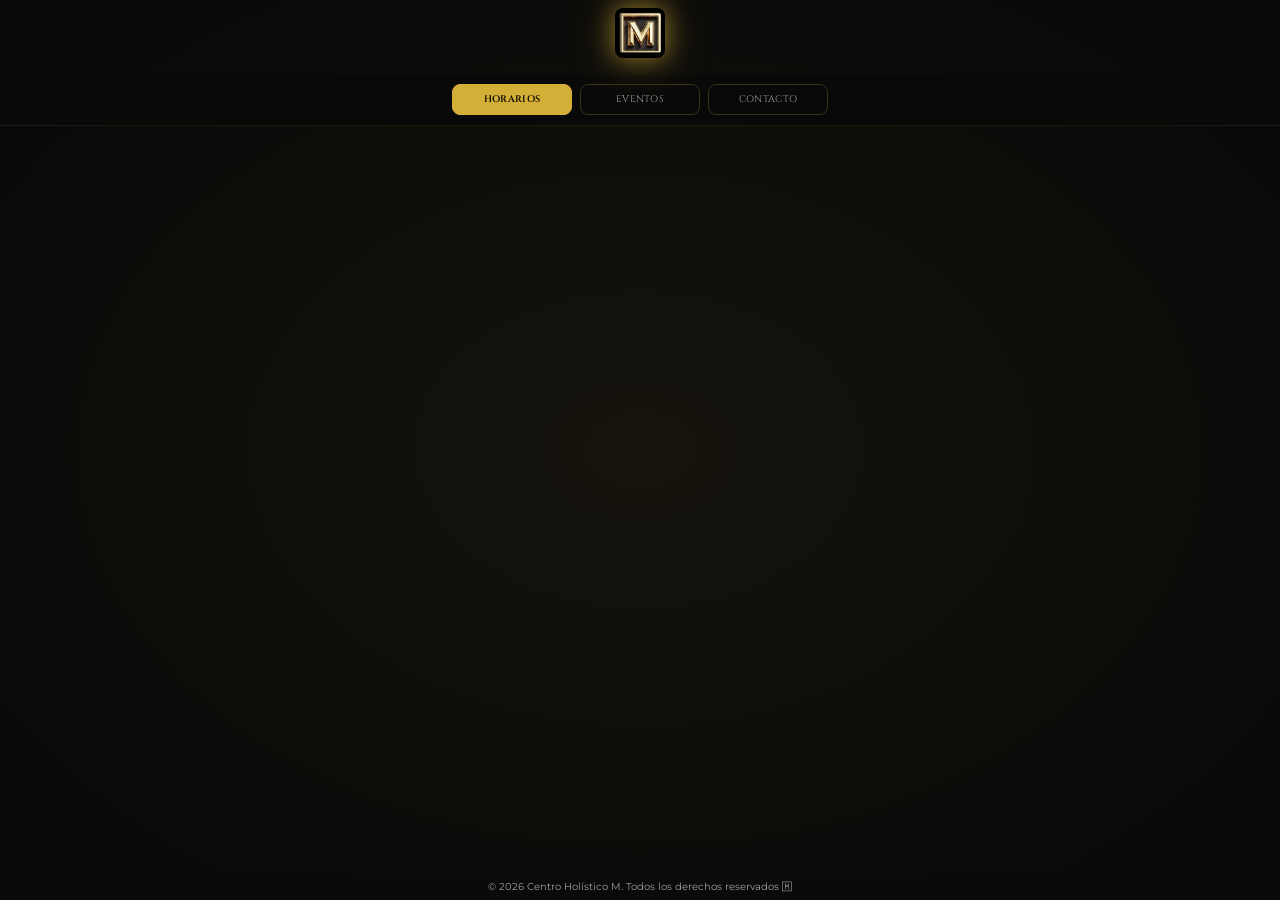
==== index.html @ bda21b2b "v64: Mobile optimization + guided Descodificación flow" ====
<!DOCTYPE html>
<html lang="es">
<head>
    <meta charset="UTF-8">
    <meta name="viewport" content="width=device-width, initial-scale=1.0, maximum-scale=1.0, user-scalable=no, viewport-fit=cover">
    <title>Centro Holístico M</title>
    <meta name="description" content="Centro Holístico M">
    <meta name="theme-color" content="#0a0a0a">
    <meta name="apple-mobile-web-app-capable" content="yes">
    <meta name="apple-mobile-web-app-status-bar-style" content="black-translucent">
    <meta name="apple-mobile-web-app-title" content="Centro Holístico M">
    <link rel="manifest" href="images/manifest.json">
    <link rel="icon" type="image/png" href="images/logo.png">
    <link rel="apple-touch-icon" href="images/icon-192.png">
    <link href="https://fonts.googleapis.com/css2?family=Cinzel:wght@400;600&family=Montserrat:wght@300;400;500&display=swap" rel="stylesheet">
    <link rel="stylesheet" href="styles.css?v=64">
</head>
<body>
    <!-- Splash solo para fondo y partículas -->
    <div id="splash" class="splash">
        <div class="splash-aura"></div>
        <div class="splash-particles" id="splash-particles"></div>
    </div>

    <!-- Contenedor Principal Flexbox -->
    <div class="app-container">
        <!-- Header: Logo + Slogan -->
        <header class="app-header">
            <div id="fusion-logo" class="fusion-logo" onclick="irADescodificacion()">
                <img src="images/logo.png" alt="Centro Holístico M">
            </div>
            <p class="slogan" id="slogan"></p>
        </header>

        <!-- Botones de Navegación -->
        <nav class="nav">
            <button class="nav-btn active" data-tab="horarios">Horarios</button>
            <button class="nav-btn" data-tab="servicios">Eventos</button>
            <button class="nav-btn" data-tab="contacto">Contacto</button>
        </nav>

        <!-- Contenido de Secciones -->
        <main class="content">
            <section id="horarios" class="tab-content active">
                <div id="horarios-container"></div>
            </section>
            <section id="servicios" class="tab-content">
                <div id="servicios-container"></div>
            </section>
            <section id="descodificacion" class="tab-content">
                <div id="descodificacion-container"></div>
            </section>
            <section id="contacto" class="tab-content">
                <div id="contacto-container"></div>
            </section>
        </main>

        <!-- Footer -->
        <footer class="footer">
            <p>© 2026 Centro Holístico M. Todos los derechos reservados 🄼</p>
        </footer>
    </div>

    <div class="bg-aura"></div>
    <div class="particles" id="particles"></div>

    <div id="loading" class="loading" style="display:none;">
        <div class="spinner"></div>
    </div>

    <script src="app.js?v=59"></script>
    <script>
        if ('serviceWorker' in navigator) {
            window.addEventListener('load', () => {
                navigator.serviceWorker.register('images/sw.js')
                    .then(reg => console.log('✅ SW registrado:', reg.scope))
                    .catch(err => console.log('❌ SW error:', err));
            });
        }
    </script>
</body>
</html>
---- styles.css ----
/* =====================================================
   CENTRO HOLÍSTICO M - DISEÑO ELEGANTE LIMPIO
   Estilo: Premium oscuro con acentos dorados sutiles
   ===================================================== */

:root {
    --bg: #0a0a0a;
    --bg-card: #151515;
    --gold: #d4af37;
    --gold-light: #e8c84a;
    --text: #f5f5f5;
    --text-muted: #a0a0a0;
    --radius: 16px;
    --radius-sm: 8px;
    --safe-area-inset-top: env(safe-area-inset-top, 0px);
    --safe-area-inset-bottom: env(safe-area-inset-bottom, 0px);
    --safe-area-inset-left: env(safe-area-inset-left, 0px);
    --safe-area-inset-right: env(safe-area-inset-right, 0px);
}

* { margin: 0; padding: 0; box-sizing: border-box; -webkit-tap-highlight-color: transparent; }

/* SPLASH SCREEN */
.splash {
    position: fixed;
    inset: 0;
    background: var(--bg);
    z-index: 9999;
    display: flex;
    align-items: center;
    justify-content: center;
    animation: splashFadeOut 0.5s ease-out 3.3s forwards;
}

@keyframes splashFadeOut {
    to { opacity: 0; pointer-events: none; }
}

/* FUSION LOGO - Un solo logo para splash y header */
.fusion-logo {
    z-index: 10000;
    animation: logoFusionMove 3s ease-in-out forwards;
    opacity: 0;
    cursor: pointer;
}

.fusion-logo img {
    width: 50px;
    height: 50px;
    background: #000;
    border-radius: 8px;
    padding: 4px;
    box-shadow: 0 0 25px rgba(212,175,55,0.6), 0 0 50px rgba(212,175,55,0.3);
}

@keyframes logoFusionMove {
    0% {
        opacity: 0;
        transform: scale(0.3);
    }
    15% {
        opacity: 1;
        transform: scale(1.08);
    }
    60% {
        transform: scale(1.02);
    }
    100% {
        opacity: 1;
        transform: scale(1);
    }
}

/* Después de fusión, el logo queda en posición header */
.fusion-logo.fused {
    z-index: 100;
    animation: none;
    opacity: 1;
    cursor: pointer;
}

.fusion-logo.fused img {
    animation: logoPulse 2s ease-in-out infinite;
}

.fusion-logo.fused .slogan {
    opacity: 1;
    animation: sloganPulse 3s ease-in-out 1s infinite;
}

@keyframes logoPulse {
    0%, 100% { box-shadow: 0 0 20px rgba(212,175,55,0.5), 0 0 40px rgba(212,175,55,0.2); }
    50% { box-shadow: 0 0 30px rgba(212,175,55,0.7), 0 0 60px rgba(212,175,55,0.3); }
}

.splash-content {
    text-align: center;
    position: relative;
}

.splash-aura {
    position: absolute;
    top: 50%;
    left: 50%;
    width: 200px;
    height: 200px;
    transform: translate(-50%, -50%);
    background: radial-gradient(circle, rgba(212,175,55,0.3) 0%, transparent 70%);
    animation: splashAura 2s ease-in-out infinite;
}

@keyframes splashAura {
    0%, 100% { transform: translate(-50%, -50%) scale(1); opacity: 0.5; }
    50% { transform: translate(-50%, -50%) scale(1.2); opacity: 0.8; }
}

.splash-logo-container {
    position: relative;
    z-index: 1;
}

.splash-logo {
    width: 50px;
    height: 50px;
    background: #000;
    border-radius: 8px;
    animation: splashLogoFusion 3s ease-in-out both;
    position: relative;
    padding: 4px;
    box-shadow: 0 0 25px rgba(212,175,55,0.6), 0 0 50px rgba(212,175,55,0.3);
}

@keyframes splashLogoFusion {
    0% { opacity: 0; transform: scale(0.3) translateY(0); }
    15% { opacity: 1; transform: scale(1.08) translateY(-30px); }
    30% { transform: scale(1) translateY(-60px); }
    50% { transform: scale(1.02) translateY(-100px); }
    70% { transform: scale(1) translateY(-130px); opacity: 1; }
    85% { opacity: 0.8; transform: scale(1) translateY(-150px); }
    100% { opacity: 0; transform: scale(1) translateY(-160px); }
}

.splash-title {
    font-family: 'Cinzel', serif;
    color: var(--gold);
    font-size: 1rem;
    margin-top: 16px;
    opacity: 0;
    animation: splashTitle 1s ease-out 0.5s both;
}

@keyframes splashTitle {
    to { opacity: 1; }
}

/* SPLASH PARTICLES */
.splash-particles {
    position: absolute;
    inset: 0;
    pointer-events: none;
    overflow: hidden;
}

.splash-particle {
    position: absolute;
    width: 4px;
    height: 4px;
    background: var(--gold);
    border-radius: 50%;
    opacity: 0;
    animation: splashParticleFloat 3s ease-in-out infinite;
}

@keyframes splashParticleFloat {
    0% { opacity: 0; transform: translateY(0) scale(0); }
    20% { opacity: 0.8; transform: translateY(-20px) scale(1); }
    80% { opacity: 0.4; transform: translateY(-80px) scale(0.5); }
    100% { opacity: 0; transform: translateY(-100px) scale(0); }
}

html, body {
    -webkit-overflow-scrolling: touch;
    overflow-x: hidden;
    height: 100%;
}

body {
    font-family: 'Montserrat', -apple-system, BlinkMacSystemFont, sans-serif;
    background: var(--bg);
    color: var(--text);
    min-height: 100vh;
    padding: 0;
    margin: 0;
}

/* Contenedor Principal Flexbox - Todo en una pantalla */
.app-container {
    display: flex;
    flex-direction: column;
    min-height: 100vh;
    justify-content: space-between;
}

/* Header: Logo + Slogan */
.app-header {
    display: flex;
    flex-direction: column;
    align-items: center;
    padding-top: calc(8px + var(--safe-area-inset-top));
    padding-bottom: 8px;
    gap: 4px;
}

/* FONDO SUTIL */
.bg-aura {
    position: fixed;
    top: 50%; left: 50%;
    width: 180vw; height: 180vh;
    transform: translate(-50%, -50%);
    background: radial-gradient(ellipse, rgba(212,175,55,0.06) 0%, transparent 50%);
    pointer-events: none;
    z-index: -1;
    animation: auraPulse 10s ease-in-out infinite;
}

@keyframes auraPulse {
    0%, 100% { opacity: 0.4; }
    50% { opacity: 0.7; }
}

/* PARTÍCULAS */
.particles { position: fixed; inset: 0; pointer-events: none; z-index: -1; overflow: hidden; }
.particle {
    position: absolute;
    background: var(--gold);
    border-radius: 50%;
    animation: particleFloat linear forwards;
}

@keyframes particleFloat {
    0% { opacity: 0; transform: translateY(100vh); }
    10% { opacity: 0.6; }
    90% { opacity: 0.6; }
    100% { opacity: 0; transform: translateY(-100px); }
}

/* HEADER */
.header {
    position: fixed; top: 0; left: 0; right: 0;
    background: transparent;
    padding: 0;
    z-index: 99;
    pointer-events: none;
}

.logo { 
    width: 50px; height: 50px;
    background: #000;
    animation: logoEntry 0.6s ease-out 0.2s both, logoPulse 2s ease-in-out infinite 1s;
    padding: 0;
    border-radius: 8px;
    box-shadow: 0 0 20px rgba(212,175,55,0.5), 0 0 40px rgba(212,175,55,0.25);
}

@keyframes logoEntry {
    from { opacity: 0; transform: scale(0.6); }
    to { opacity: 1; transform: scale(1); }
}

@keyframes logoPulse {
    0%, 100% { 
        transform: scale(1);
        box-shadow: 0 0 20px rgba(212,175,55,0.5), 0 0 40px rgba(212,175,55,0.2);
    }
    50% { 
        transform: scale(1.05);
        box-shadow: 0 0 30px rgba(212,175,55,0.7), 0 0 60px rgba(212,175,55,0.3);
    }
}

@keyframes headerFadeIn {
    from { opacity: 0; }
    to { opacity: 1; }
}

.slogan {
    font-family: 'Montserrat', sans-serif; 
    color: var(--gold);
    font-size: 0.7rem; 
    font-weight: 600;
    letter-spacing: 0.5px;
    white-space: nowrap;
    opacity: 0;
    animation: sloganEntry 0.5s ease-out 0.5s both;
}

@keyframes sloganEntry {
    to { opacity: 1; }
}

.slogan.visible { 
    opacity: 1; 
    animation: sloganPulse 3s ease-in-out 1s infinite;
}

@keyframes sloganPulse {
    0%, 100% { transform: scale(1); }
    50% { transform: scale(1.02); }
}

/* NAV */
.nav {
    display: flex;
    justify-content: center;
    gap: 8px;
    padding: 10px 16px;
    background: rgba(10,10,10,0.98);
    z-index: 99;
    border-bottom: 1px solid rgba(212,175,55,0.1);
    animation: navEntry 0.5s ease-out 0.4s both;
}

@keyframes navEntry {
    from { opacity: 0; transform: translateY(15px); }
    to { opacity: 1; transform: translateY(0); }
}

.nav-btn {
    flex: 1;
    max-width: 120px;
    padding: 10px 8px;
    background: transparent;
    border: 1px solid rgba(212,175,55,0.25);
    color: var(--text-muted);
    font-family: 'Cinzel', serif;
    font-size: 0.65rem;
    border-radius: var(--radius-sm);
    cursor: pointer;
    transition: all 0.3s;
    text-transform: uppercase;
    letter-spacing: 0.3px;
}

.nav-btn:hover {
    border-color: var(--gold);
    color: var(--gold);
    background: rgba(212,175,55,0.08);
}

.nav-btn.active {
    background: var(--gold);
    color: #000;
    border-color: var(--gold);
    font-weight: 600;
}

.nav-btn:active { transform: scale(0.96); }

/* CONTENT */
.content {
    flex: 1;
    padding: 12px;
    overflow-y: auto;
    min-height: 0;
    overscroll-behavior: contain;
}

.tab-content {
    display: none;
    animation: contentEntry 0.5s ease-out both;
}
.tab-content.active {
    display: block;
}

@keyframes contentEntry {
    from { opacity: 0; transform: translateY(20px); }
    to { opacity: 1; transform: translateY(0); }
}

/* TITLES */
.section-subtitle {
    font-family: 'Cinzel', serif; 
    color: var(--gold);
    font-size: 1.1rem; 
    margin: 24px 0 14px; 
    padding-bottom: 10px;
    border-bottom: 1px solid rgba(212,175,55,0.15);
    letter-spacing: 1px;
}
.section-subtitle:first-child { margin-top: 0; }

/* CALENDARIO LUNAR */
.calendario-widget {
    background: var(--bg-card);
    border-radius: var(--radius);
    padding: 16px;
    margin-bottom: 24px;
    border: 1px solid rgba(212,175,55,0.2);
}

.calendario-header {
    display: flex;
    justify-content: space-between;
    align-items: center;
    margin-bottom: 14px;
}

.cal-mes {
    font-family: 'Cinzel', serif;
    font-size: 1.1rem;
    color: var(--gold);
    font-weight: 600;
}

.cal-nav-btn {
    background: transparent;
    border: 1px solid var(--gold);
    color: var(--gold);
    width: 36px;
    height: 36px;
    border-radius: 50%;
    font-size: 14px;
    cursor: pointer;
    transition: all 0.2s;
}

.cal-nav-btn:active {
    background: var(--gold);
    color: var(--bg);
}

.cal-hoy-btn {
    display: block;
    margin: 0 auto 10px;
    padding: 6px 16px;
    background: transparent;
    border: 1px solid var(--gold);
    color: var(--gold);
    border-radius: var(--radius-sm);
    font-size: 0.75rem;
    cursor: pointer;
    transition: all 0.2s;
}

.cal-hoy-btn:hover {
    background: var(--gold);
    color: var(--bg);
}

.cal-dias-header {
    display: grid;
    grid-template-columns: repeat(7, 1fr);
    text-align: center;
    margin-bottom: 8px;
}

.cal-dias-header span {
    font-size: 0.7rem;
    color: var(--text-muted);
    text-transform: uppercase;
    letter-spacing: 0.5px;
}

.cal-dias {
    display: grid;
    grid-template-columns: repeat(7, 1fr);
    gap: 4px;
    text-align: center;
}

.cal-vacio {
    height: 32px;
}

.cal-dia {
    height: 32px;
    display: flex;
    flex-direction: column;
    align-items: center;
    justify-content: center;
    font-size: 0.85rem;
    color: var(--text);
    position: relative;
}

.cal-dia-hoy {
    border: 2px solid var(--gold);
    border-radius: 50%;
    font-weight: 700;
    color: var(--gold);
}

.cal-estacion-primavera {
    background: rgba(76, 175, 80, 0.25);
}

.cal-estacion-verano {
    background: rgba(255, 193, 7, 0.3);
}

.cal-estacion-otono {
    background: rgba(255, 152, 0, 0.25);
}

.cal-estacion-invierno {
    background: rgba(33, 150, 243, 0.25);
}

.cal-icon {
    font-size: 0.65rem;
    line-height: 1;
    margin-top: -2px;
    transition: all 0.2s ease;
    display: inline-block;
}

.cal-icon:hover {
    transform: scale(1.3);
    filter: drop-shadow(0 0 4px rgba(212, 175, 55, 0.8));
}

/* Event Modal */
.event-modal-overlay {
    position: fixed;
    inset: 0;
    background: rgba(0, 0, 0, 0.85);
    display: flex;
    align-items: center;
    justify-content: center;
    z-index: 9999;
    opacity: 0;
    transition: opacity 0.3s ease;
    padding: 20px;
}

.event-modal-overlay.active {
    opacity: 1;
}

.event-modal-content {
    background: var(--bg-card);
    border: 1px solid var(--gold);
    border-radius: var(--radius);
    padding: 28px 24px;
    max-width: 340px;
    width: 100%;
    text-align: center;
    position: relative;
    transform: scale(0.9);
    transition: transform 0.3s ease;
}

.event-modal-overlay.active .event-modal-content {
    transform: scale(1);
}

.event-modal-close {
    position: absolute;
    top: 10px;
    right: 12px;
    background: none;
    border: none;
    color: var(--text-muted);
    font-size: 1.2rem;
    cursor: pointer;
    padding: 4px 8px;
    transition: color 0.2s;
}

.event-modal-close:hover {
    color: var(--gold);
}

.event-modal-icon {
    font-size: 2.5rem;
    margin-bottom: 12px;
}

.event-modal-title {
    font-family: 'Cinzel', serif;
    color: var(--gold);
    font-size: 1.3rem;
    margin-bottom: 6px;
}

.event-modal-date {
    color: var(--text-muted);
    font-size: 0.85rem;
    margin-bottom: 16px;
}

.event-modal-desc {
    color: var(--text);
    font-size: 0.9rem;
    line-height: 1.5;
    margin-bottom: 16px;
}

.event-modal-message {
    background: rgba(212, 175, 55, 0.1);
    border-radius: var(--radius-sm);
    padding: 14px;
}

.event-modal-message-label {
    font-size: 0.7rem;
    color: var(--gold);
    text-transform: uppercase;
    letter-spacing: 1px;
    display: block;
    margin-bottom: 6px;
}

.event-modal-message p {
    color: var(--text);
    font-size: 0.85rem;
    font-style: italic;
    line-height: 1.4;
    margin: 0;
}

.event-modal-badges {
    display: flex;
    gap: 8px;
    justify-content: center;
    margin-bottom: 12px;
    flex-wrap: wrap;
}

.event-modal-cupo {
    color: var(--gold);
    font-size: 0.85rem;
    margin: 8px 0 0;
}

/* CARDS */
.cards-grid {
    display: grid;
    grid-template-columns: 1fr;
    gap: 16px;
}

.cards-horizontal {
    display: flex;
    gap: 10px;
    overflow-x: auto;
    padding: 4px 0 12px;
    -webkit-overflow-scrolling: touch;
    scroll-snap-type: x mandatory;
}

@media (min-width: 600px) {
    .cards-grid { grid-template-columns: repeat(2, 1fr); gap: 18px; }
    .cards-horizontal { gap: 14px; }
}

@media (min-width: 900px) {
    .cards-grid { max-width: 800px; margin: 0 auto; }
}

.card {
    background: var(--bg-card);
    border: 1px solid rgba(212,175,55,0.15);
    border-radius: var(--radius);
    padding: 16px;
    cursor: pointer;
    transition: all 0.3s;
}

.cards-horizontal .card {
    min-width: 85vw;
    max-width: 85vw;
    padding: 14px;
    scroll-snap-align: center;
    text-align: center;
    display: flex;
    flex-direction: column;
    align-items: center;
}

.cards-horizontal .card h3 {
    font-size: 0.95rem;
    margin-bottom: 4px;
    text-align: center;
}

.card:hover { 
    transform: translateY(-4px); 
    border-color: var(--gold); 
    box-shadow: 0 8px 30px rgba(0,0,0,0.4), 0 0 0 1px rgba(212,175,55,0.1);
}

.card:active { transform: scale(0.98); }

.card h3 {
    font-family: 'Cinzel', serif; 
    color: var(--gold);
    font-size: 1.1rem; 
    margin-bottom: 8px;
}

.card .categoria {
    display: inline-block;
    padding: 4px 10px;
    background: rgba(212,175,55,0.12);
    color: var(--gold-light);
    font-size: 0.7rem; 
    border-radius: 12px;
    margin-bottom: 10px; 
    text-transform: uppercase; 
    letter-spacing: 1px;
}

.card p {
    color: var(--text-muted); 
    font-size: 0.9rem; 
    line-height: 1.6;
}

.card-footer {
    display: flex;
    justify-content: space-between;
    align-items: center;
    margin-top: 12px;
    padding-top: 12px;
    border-top: 1px solid rgba(255,255,255,0.05);
}

/* BADGES */
.badge {
    display: inline-block; 
    padding: 4px 10px; 
    border-radius: 12px;
    font-size: 0.65rem; 
    font-weight: 600; 
    text-transform: uppercase;
    margin-bottom: 8px;
}

.badge.disponible { 
    background: rgba(76,175,80,0.15); 
    color: #4caf50; 
    border: 1px solid rgba(76,175,80,0.2);
}

.badge.nodisponible { 
    background: rgba(244,67,54,0.15); 
    color: #f44336; 
    border: 1px solid rgba(244,67,54,0.2);
}

/* MODAL */
.modal-overlay {
    position: fixed; 
    inset: 0; 
    background: rgba(0,0,0,0.9);
    z-index: 1000; 
    display: flex; 
    align-items: center; 
    justify-content: center;
    padding: 20px; 
    opacity: 0; 
    transition: opacity 0.3s;
}
.modal-overlay.active { opacity: 1; }

.modal-content {
    background: var(--bg-card);
    border: 1px solid var(--gold);
    border-radius: 20px;
    max-width: 480px; width: 100%;
    max-height: 85vh; 
    overflow-y: auto;
    padding: 28px;
    transform: scale(0.9); 
    transition: transform 0.3s;
}

.modal-overlay.active .modal-content { 
    transform: scale(1); 
}

.modal-close {
    position: absolute; 
    top: 14px; 
    right: 14px;
    background: none; 
    border: none;
    color: var(--gold);
    font-size: 26px; 
    cursor: pointer;
    width: 32px; 
    height: 32px; 
    display: flex;
    align-items: center; 
    justify-content: center; 
    border-radius: 50%;
    transition: all 0.3s;
}

.modal-close:hover {
    background: rgba(212,175,55,0.1);
    transform: rotate(90deg);
}

.modal-title {
    font-family: 'Cinzel', serif; 
    color: var(--gold);
    font-size: 1.3rem; 
    margin-bottom: 16px;
}

.modal-info { 
    margin-bottom: 18px; 
    padding: 16px; 
    background: rgba(0,0,0,0.2); 
    border-radius: 10px;
}

.modal-info p { 
    display: flex; 
    justify-content: space-between; 
    margin-bottom: 8px; 
    font-size: 0.9rem; 
}

.modal-info .label { color: var(--text-muted); }
.modal-info .value { color: var(--gold-light); font-weight: 500; }

.modal-desc { 
    color: var(--text); 
    line-height: 1.7; 
    font-size: 0.95rem; 
}

.modal-buttons {
    margin-top: 20px;
    text-align: center;
}

.wa-btn {
    display: inline-block;
    padding: 14px 24px;
    background: #25D366;
    color: #fff;
    border: none;
    border-radius: var(--radius-sm);
    font-size: 0.95rem;
    font-weight: 600;
    text-decoration: none;
    transition: all 0.3s;
    width: 100%;
}

.wa-btn:hover {
    background: #20BD56;
    transform: translateY(-2px);
}

.wa-fallback {
    color: var(--text-muted);
    font-size: 0.85rem;
    text-align: center;
    padding: 14px;
    background: rgba(212,175,55,0.1);
    border-radius: var(--radius-sm);
    border: 1px dashed rgba(212,175,55,0.3);
}

/* FOOTER */
.footer {
    text-align: center;
    padding: 8px 12px;
    padding-bottom: calc(8px + env(safe-area-inset-bottom, 0px));
    color: var(--text-muted);
    font-size: 0.6rem;
    white-space: nowrap;
    background: var(--bg);
}

@media (max-width: 480px) {
    .footer {
        font-size: 0.55rem;
        padding: 6px 8px;
    }
}

/* LOADING */
.loading { position: fixed; top: 50%; left: 50%; transform: translate(-50%, -50%); z-index: 200; }
.spinner {
    width: 44px; height: 44px;
    border: 3px solid rgba(212,175,55,0.1);
    border-top-color: var(--gold); border-radius: 50%;
    animation: spin 0.8s linear infinite;
}
@keyframes spin { to { transform: rotate(360deg); } }

/* ERROR */
.error { 
    text-align: center; 
    padding: 40px 20px; 
    color: var(--text-muted); 
}

/* CUPO */
.cupo {
    display: inline-block;
    padding: 3px 8px;
    background: rgba(33,150,243,0.15);
    color: #2196f3;
    font-size: 0.7rem;
    border-radius: 10px;
    margin-right: 6px;
}

/* MOBILE OPTIMIZATION */
@media (max-width: 480px) {
    .app-header {
        padding-top: calc(6px + var(--safe-area-inset-top));
        padding-bottom: 6px;
        gap: 3px;
    }
    
    .fusion-logo img {
        width: 36px;
        height: 36px;
        padding: 3px;
    }
    
    .slogan {
        font-size: 0.5rem;
    }
    
    .nav {
        gap: 6px;
        padding: 8px 12px;
    }
    
    .nav-btn {
        padding: 8px 4px;
        font-size: 0.5rem;
        max-width: 35%;
    }
    
    .content {
        padding: 6px;
    }
    
    .card {
        padding: 8px;
    }
    
    .card h3 {
        font-size: 0.85rem;
    }

    .calendario-widget {
        padding: 8px;
        margin-bottom: 12px;
    }
    
    .cal-mes {
        font-size: 0.9rem;
    }
    
    .cal-nav-btn {
        width: 32px;
        height: 32px;
    }
    
    .cal-dia {
        height: 36px;
        font-size: 0.8rem;
    }
    
    .cal-icon {
        font-size: 0.65rem;
    }

    .dia-btn {
        padding: 12px 8px;
        min-height: 44px;
    }

    .timeline-card {
        padding: 16px;
        margin-bottom: 12px;
    }

    .modal-content {
        padding: 20px;
        margin: 16px;
        max-height: 85vh;
        overflow-y: auto;
    }

    .modal-close {
        width: 40px;
        height: 40px;
        top: 10px;
        right: 10px;
    }

    .whatsapp-btn {
        padding: 14px 20px;
        min-height: 50px;
    }
}

/* FOOTER */
    
    .nav-btn {
        padding: 8px 6px;
        font-size: 0.6rem;
    }
    
    .card {
        padding: 16px;
    }
    
    .card h3 {
        font-size: 1rem;
    }
    
    .modal-content {
        padding: 20px;
        border-radius: 16px;
    }
    
    .modal-title {
        font-size: 1.1rem;
    }
}

/* =====================================================
   HORARIOS - SELECTOR DE DÍAS
   ===================================================== */

.dias-selector {
    display: flex;
    gap: 4px;
    margin-bottom: 20px;
    justify-content: space-between;
}

.dia-btn {
    flex: 1;
    padding: 10px 2px;
    background: var(--bg-card);
    border: 1px solid rgba(212,175,55,0.2);
    border-radius: var(--radius-sm);
    color: var(--text-muted);
    cursor: pointer;
    transition: all 0.3s;
    display: flex;
    flex-direction: column;
    align-items: center;
    gap: 4px;
}

.dia-btn:hover {
    border-color: var(--gold);
    color: var(--gold);
}

.dia-btn.active {
    background: var(--gold);
    color: #000;
    border-color: var(--gold);
}

.dia-nombre {
    font-size: 0.65rem;
    font-weight: 600;
    text-transform: uppercase;
    letter-spacing: 0.3px;
}

.dia-punto {
    width: 6px;
    height: 6px;
    border-radius: 50%;
    background: transparent;
    transition: all 0.3s;
}

.dia-punto.active {
    background: #000;
}

/* =====================================================
   HORARIO SEMANAL - NUEVA ESTRUCTURA
   ===================================================== */

.horario-semana {
    display: flex;
    flex-direction: column;
    gap: 6px;
}

.dia-bloque {
    display: flex;
    background: var(--bg-card);
    border-radius: var(--radius-sm);
    border: 1px solid rgba(212,175,55,0.15);
    overflow: hidden;
}

.dia-header {
    min-width: 48px;
    max-width: 48px;
    background: rgba(212,175,55,0.1);
    color: var(--gold);
    font-weight: 600;
    font-size: 0.7rem;
    display: flex;
    align-items: center;
    justify-content: center;
    padding: 6px 4px;
    text-align: center;
    border-right: 1px solid rgba(212,175,55,0.15);
    flex-shrink: 0;
}

.dia-actividades {
    flex: 1;
    padding: 6px 8px;
    display: flex;
    flex-direction: row;
    gap: 10px;
    overflow-x: auto;
    -webkit-overflow-scrolling: touch;
    align-items: center;
}

.actividad-item {
    display: flex;
    gap: 4px;
    font-size: 0.75rem;
    color: var(--text);
    white-space: nowrap;
    flex-shrink: 0;
}

.actividad-hora {
    color: var(--gold);
    font-weight: 500;
}

.actividad-nombre {
    flex-shrink: 0;
}

.actividad-separator {
    color: var(--gold);
    flex-shrink: 0;
}

.sin-actividad {
    color: var(--text-muted);
    font-size: 0.7rem;
    font-style: italic;
}

.mensaje-domingo {
    font-size: 0.65rem;
    color: var(--gold);
    font-style: italic;
    text-align: center;
    padding: 4px;
}

/* =====================================================
   HORARIOS - TIMELINE
   ===================================================== */

.timeline-list {
    margin-top: 16px;
}

.timeline-dia {
    font-family: 'Cinzel', serif;
    color: var(--gold);
    font-size: 1rem;
    margin-bottom: 16px;
    padding-bottom: 8px;
    border-bottom: 1px solid rgba(212,175,55,0.15);
}

.timeline {
    display: flex;
    flex-direction: row;
    gap: 12px;
    overflow-x: auto;
    padding-bottom: 8px;
    -webkit-overflow-scrolling: touch;
}

.timeline-card {
    background: var(--bg-card);
    border: 1px solid rgba(212,175,55,0.15);
    border-radius: var(--radius);
    padding: 12px;
    cursor: pointer;
    transition: all 0.3s;
    display: flex;
    gap: 10px;
    min-width: 200px;
    flex-shrink: 0;
}

.timeline-card:hover {
    border-color: var(--gold);
    transform: translateY(-2px);
}

.timeline-hora {
    display: flex;
    flex-direction: column;
    align-items: center;
    min-width: 50px;
    color: var(--gold);
    font-size: 0.8rem;
    font-weight: 600;
}

.hora-icono {
    font-size: 1.4rem;
    margin-bottom: 4px;
}

.timeline-content {
    flex: 1;
}

.timeline-content h3 {
    font-family: 'Cinzel', serif;
    color: var(--text);
    font-size: 0.95rem;
    margin-bottom: 6px;
}

.categoria-tag {
    display: inline-block;
    padding: 3px 10px;
    border-radius: 10px;
    font-size: 0.65rem;
    font-weight: 600;
    text-transform: uppercase;
    letter-spacing: 0.5px;
    margin-bottom: 8px;
}

.categoria-tag.yoga { background: rgba(156,39,176,0.2); color: #ce93d8; border: 1px solid rgba(156,39,176,0.3); }
.categoria-tag.artes { background: rgba(244,67,54,0.2); color: #ef9a9a; border: 1px solid rgba(244,67,54,0.3); }
.categoria-tag.movimiento { background: rgba(33,150,243,0.2); color: #90caf9; border: 1px solid rgba(33,150,243,0.3); }
.categoria-tag.ritual { background: rgba(255,193,7,0.2); color: #ffe082; border: 1px solid rgba(255,193,7,0.3); }
.categoria-tag.terapia { background: rgba(76,175,80,0.2); color: #a5d6a7; border: 1px solid rgba(76,175,80,0.3); }
.categoria-tag.crecimiento { background: rgba(0,188,212,0.2); color: #80deea; border: 1px solid rgba(0,188,212,0.3); }
.categoria-tag.lectura { background: rgba(121,85,72,0.2); color: #bcaaa4; border: 1px solid rgba(121,85,72,0.3); }
.categoria-tag.expresion { background: rgba(233,30,99,0.2); color: #f48fb1; border: 1px solid rgba(233,30,99,0.3); }
.categoria-tag.bienestar { background: rgba(255,152,0,0.2); color: #ffcc80; border: 1px solid rgba(255,152,0,0.3); }
.categoria-tag.taller { background: rgba(103,58,183,0.2); color: #b39ddb; border: 1px solid rgba(103,58,183,0.3); }
.categoria-tag.evento { background: rgba(255,193,7,0.2); color: #ffe082; border: 1px solid rgba(255,193,7,0.3); }
.categoria-tag.default { background: rgba(158,158,158,0.2); color: #bdbdbd; border: 1px solid rgba(158,158,158,0.3); }

.timeline-desc {
    color: var(--text-muted);
    font-size: 0.85rem;
    line-height: 1.5;
    margin-bottom: 8px;
}

.timeline-badges {
    display: flex;
    flex-wrap: wrap;
    gap: 6px;
    align-items: center;
}

.no-actividades {
    text-align: center;
    padding: 30px 20px;
    color: var(--text-muted);
    font-style: italic;
}

/* Badge evento */
.badge.evento {
    background: rgba(255,193,7,0.15);
    color: #ffc107;
    border: 1px solid rgba(255,193,7,0.2);
}

/* =====================================================
   CONTACTO
   ===================================================== */

.contacto-card {
    background: var(--bg-card);
    border: 1px solid rgba(212,175,55,0.15);
    border-radius: var(--radius);
    padding: 20px;
    text-align: center;
}

.contacto-icono-grande {
    font-size: 2.5rem;
    margin-bottom: 8px;
}

.contacto-card h2 {
    font-family: 'Cinzel', serif;
    color: var(--gold);
    font-size: 1.2rem;
    margin-bottom: 20px;
}

.contacto-grid {
    display: grid;
    grid-template-columns: 1fr;
    gap: 10px;
    text-align: left;
    margin-bottom: 16px;
}

.contacto-item {
    display: flex;
    align-items: center;
    gap: 12px;
    padding: 12px;
    background: rgba(0,0,0,0.2);
    border-radius: var(--radius-sm);
    border: 1px solid rgba(212,175,55,0.1);
}

.contacto-item .icono {
    font-size: 1.2rem;
    min-width: 24px;
    text-align: center;
}

.contacto-item .detalle {
    display: flex;
    flex-direction: column;
    gap: 2px;
    flex: 1;
}

.contacto-item strong {
    color: var(--gold);
    font-size: 0.7rem;
    text-transform: uppercase;
    letter-spacing: 0.5px;
}

.contacto-item span,
.contacto-item a {
    color: var(--text);
    font-size: 0.85rem;
}

.contacto-item a {
    color: var(--gold-light);
    text-decoration: none;
    transition: color 0.3s;
}

.contacto-item a:hover {
    color: var(--gold);
}

.contacto-mapa-btn {
    display: inline-block;
    padding: 12px 24px;
    background: rgba(212,175,55,0.1);
    border: 1px solid var(--gold);
    border-radius: var(--radius-sm);
    color: var(--gold);
    text-decoration: none;
    font-size: 0.9rem;
    transition: all 0.3s;
    margin-bottom: 20px;
}

.contacto-mapa-btn:hover {
    background: var(--gold);
    color: #000;
}

.contacto-titulo-sección {
    font-family: 'Cinzel', serif;
    color: var(--gold);
    font-size: 0.9rem;
    margin-bottom: 16px;
    letter-spacing: 1px;
}

.redes-sociales {
    display: flex;
    justify-content: center;
    gap: 16px;
    flex-wrap: wrap;
}

/* =====================================================
   DESCODIFICACIÓN - BUSCAR SÍNTOMA
   ===================================================== */

.descodificacion-consulta {
    margin-top: 24px;
    padding-top: 20px;
    border-top: 1px solid rgba(212,175,55,0.2);
}

.descodificacion-consulta .section-subtitle {
    text-align: center;
    margin-bottom: 8px;
}

.descodificacion-desc {
    text-align: center;
    color: var(--text-muted);
    font-size: 0.85rem;
    margin-bottom: 16px;
}

.sintoma-input {
    width: 100%;
    padding: 14px 16px;
    background: var(--bg);
    border: 1px solid rgba(212,175,55,0.3);
    border-radius: var(--radius-sm);
    color: var(--text);
    font-size: 0.9rem;
    margin-bottom: 12px;
    text-align: center;
}

.sintoma-input:focus {
    outline: none;
    border-color: var(--gold);
}

.sintoma-input::placeholder {
    color: var(--text-muted);
}

.sintoma-buscar-btn {
    display: block;
    width: 100%;
    padding: 12px;
    background: var(--gold);
    border: none;
    border-radius: var(--radius-sm);
    color: #000;
    font-weight: 600;
    cursor: pointer;
    transition: all 0.3s;
    margin-bottom: 16px;
}

.sintoma-buscar-btn:hover {
    background: var(--gold-light);
}

.sintoma-resultado {
    margin-top: 12px;
}

.sintoma-card {
    background: rgba(212,175,55,0.1);
    border: 1px solid var(--gold);
    border-radius: var(--radius);
    padding: 16px;
    text-align: left;
}

.sintoma-card h4 {
    color: var(--gold);
    font-family: 'Cinzel', serif;
    font-size: 1rem;
    margin-bottom: 8px;
}

.sintoma-card .significado {
    color: var(--text);
    font-size: 0.85rem;
    line-height: 1.5;
    margin-bottom: 12px;
}

.sintoma-card .sintomas-relacionados {
    color: var(--text-muted);
    font-size: 0.8rem;
    margin-bottom: 8px;
    padding: 8px;
    background: rgba(255,255,255,0.05);
    border-radius: var(--radius-sm);
}

.sintoma-card .bloqueo {
    color: #e74c3c;
    font-size: 0.8rem;
    font-weight: 600;
    margin-bottom: 12px;
}

.mensaje-energetico {
    background: rgba(0,0,0,0.2);
    border-radius: var(--radius-sm);
    padding: 12px;
    font-style: italic;
    color: var(--gold);
    font-size: 0.85rem;
    text-align: center;
}

.error-buscar, .no-encontrado {
    color: var(--text-muted);
    font-size: 0.85rem;
    text-align: center;
    padding: 12px;
}

.social-link {
    display: flex;
    align-items: center;
    gap: 8px;
    padding: 10px 16px;
    background: rgba(212,175,55,0.08);
    border: 1px solid rgba(212,175,55,0.2);
    border-radius: var(--radius-sm);
    color: var(--text-muted);
    text-decoration: none;
    transition: all 0.3s;
}

.social-link:hover {
    border-color: var(--gold);
    color: var(--gold);
    background: rgba(212,175,55,0.12);
}

.social-icon {
    color: inherit;
}

.nombre-red {
    font-size: 0.8rem;
}

/* =====================================================
   DESCODIFICACIÓN (minimal)
   ===================================================== */

.desc-intro {
    text-align: center;
    padding: 20px;
}

.desc-intro h2 {
    font-family: 'Cinzel', serif;
    color: var(--gold);
    margin-bottom: 8px;
}

.desc-intro p {
    color: var(--text-muted);
    font-size: 0.9rem;
}

/* Descodificación */
.desc-empty {
    text-align: center;
    padding: 40px 20px;
    color: var(--text-muted);
}

.empty-icon {
    font-size: 3rem;
    margin-bottom: 12px;
}

.desc-instrucciones {
    text-align: center;
    padding: 12px 20px;
    color: var(--text-muted);
    font-size: 0.85rem;
    margin-bottom: 20px;
}

.desc-zonas-nivel1,
.desc-zonas-nivel2 {
    display: grid;
    grid-template-columns: repeat(auto-fill, minmax(140px, 1fr));
    gap: 14px;
    padding: 10px;
}

.desc-zona {
    background: var(--bg-card);
    border: 1px solid rgba(212,175,55,0.15);
    border-radius: var(--radius);
    padding: 20px;
    text-align: center;
    cursor: pointer;
    transition: all 0.3s;
}

.desc-zona:hover {
    border-color: var(--gold);
    transform: translateY(-3px);
}

.zona-icono {
    font-size: 2rem;
    display: block;
    margin-bottom: 10px;
}

.zona-nombre {
    font-family: 'Cinzel', serif;
    color: var(--gold);
    font-size: 0.95rem;
    margin-bottom: 6px;
}

.zona-count {
    color: var(--text-muted);
    font-size: 0.75rem;
}

.desc-nav-back {
    display: inline-flex;
    align-items: center;
    gap: 8px;
    padding: 10px 16px;
    background: rgba(212,175,55,0.1);
    border: 1px solid rgba(212,175,55,0.2);
    border-radius: var(--radius-sm);
    color: var(--gold);
    cursor: pointer;
    margin-bottom: 20px;
    transition: all 0.3s;
}

.desc-nav-back:hover {
    background: rgba(212,175,55,0.2);
}

.desc-level-title {
    font-family: 'Cinzel', serif;
    color: var(--gold);
    font-size: 1.1rem;
    margin-bottom: 16px;
    padding-bottom: 10px;
    border-bottom: 1px solid rgba(212,175,55,0.15);
}

.desc-info-card {
    background: rgba(0,0,0,0.2);
    border: 1px solid rgba(212,175,55,0.15);
    border-radius: var(--radius-sm);
    padding: 16px;
    margin-bottom: 14px;
}

.info-header {
    display: flex;
    align-items: center;
    gap: 10px;
    margin-bottom: 12px;
}

.info-icon {
    font-size: 1.3rem;
}

.info-title {
    font-family: 'Cinzel', serif;
    color: var(--gold-light);
    font-size: 0.9rem;
}

.info-list {
    list-style: none;
    padding: 0;
    margin: 0;
}

.info-list li {
    color: var(--text);
    font-size: 0.85rem;
    padding: 6px 0;
    border-bottom: 1px solid rgba(255,255,255,0.05);
}

.info-list li:last-child {
    border-bottom: none;
}

.desc-detalle {
    padding: 10px;
}

.desc-detalle-header {
    text-align: center;
    margin-bottom: 24px;
}

.desc-detalle-header h3 {
    font-family: 'Cinzel', serif;
    color: var(--gold);
    font-size: 1.4rem;
    margin-bottom: 8px;
}

.desc-detalle-header .subtitulo {
    color: var(--text-muted);
    font-size: 0.85rem;
}

/* =====================================================
   DESCODIFICACIÓN - Página completa
   ===================================================== */
.desc-page {
    text-align: center;
    padding: 8px;
}

.desc-title {
    font-family: 'Cinzel', serif;
    color: var(--gold);
    font-size: 1.6rem;
    margin-bottom: 4px;
}

.desc-subtitle {
    color: var(--text-muted);
    font-size: 0.9rem;
    margin-bottom: 20px;
    font-style: italic;
}

.desc-buscar {
    display: flex;
    gap: 8px;
    max-width: 400px;
    margin: 0 auto 20px;
}

.desc-input {
    flex: 1;
    padding: 14px 16px;
    background: var(--bg-card);
    border: 1px solid rgba(212,175,55,0.3);
    border-radius: var(--radius);
    color: var(--text);
    font-size: 0.95rem;
}

.desc-input:focus {
    outline: none;
    border-color: var(--gold);
}

.desc-btn {
    padding: 14px 24px;
    background: var(--gold);
    border: none;
    border-radius: var(--radius);
    color: #000;
    font-weight: 600;
    font-size: 0.9rem;
    cursor: pointer;
    white-space: nowrap;
}

.desc-btn:hover {
    background: var(--gold-light);
}

.desc-resultado-pagina {
    margin-bottom: 24px;
}

.desc-instruccion {
    color: var(--text-muted);
    font-size: 0.85rem;
    margin-bottom: 16px;
}

.desc-zonas-grid {
    display: grid;
    grid-template-columns: repeat(3, 1fr);
    gap: 10px;
    margin-bottom: 20px;
}

.desc-zona-card {
    background: var(--bg-card);
    border: 1px solid rgba(212,175,55,0.2);
    border-radius: var(--radius);
    padding: 14px 8px;
    cursor: pointer;
    transition: all 0.3s;
    display: flex;
    flex-direction: column;
    align-items: center;
    gap: 4px;
}

.desc-zona-card:hover {
    border-color: var(--gold);
    background: rgba(212,175,55,0.1);
}

.desc-zona-icono {
    font-size: 1.5rem;
}

.desc-zona-nombre {
    color: var(--text);
    font-size: 0.75rem;
    text-transform: capitalize;
}

.desc-zona-count {
    color: var(--text-muted);
    font-size: 0.65rem;
}

.desc-card {
    background: var(--bg-card);
    border: 1px solid rgba(212,175,55,0.3);
    border-radius: var(--radius);
    padding: 20px;
    text-align: left;
    animation: fadeIn 0.4s ease;
}

.desc-card h3 {
    color: var(--gold);
    font-family: 'Cinzel', serif;
    font-size: 1.2rem;
    text-align: center;
    margin-bottom: 8px;
}

.desc-zona-info {
    color: var(--text-muted);
    font-size: 0.8rem;
    text-align: center;
    margin-bottom: 16px;
}

.desc-mensaje-clave {
    color: var(--gold);
    font-size: 1.1rem;
    font-weight: 600;
    text-align: center;
    font-style: italic;
    margin-bottom: 16px;
    line-height: 1.4;
}

.desc-explicacion {
    color: var(--text);
    font-size: 0.9rem;
    line-height: 1.5;
    margin-bottom: 16px;
    text-align: center;
}

.desc-explicacion-corto {
    color: var(--text);
    font-size: 0.85rem;
    line-height: 1.4;
    margin-bottom: 12px;
}

.desc-seccion {
    background: rgba(212,175,55,0.08);
    border-radius: var(--radius-sm);
    padding: 12px;
    margin-bottom: 10px;
    display: flex;
    gap: 10px;
}

.desc-seccion-icono {
    font-size: 1.2rem;
}

.desc-seccion p {
    color: var(--text);
    font-size: 0.85rem;
    line-height: 1.5;
    flex: 1;
}

.desc-recomendacion {
    background: rgba(0,200,100,0.1);
    border-radius: var(--radius-sm);
    padding: 12px;
    margin-top: 12px;
    display: flex;
    gap: 10px;
}

.desc-recomendacion p {
    color: #4ade80;
    font-size: 0.85rem;
    line-height: 1.5;
    flex: 1;
}

.desc-nota {
    color: var(--text-muted);
    font-size: 0.7rem;
    text-align: center;
    margin-top: 20px;
    font-style: italic;
}

.desc-nav-back {
    display: inline-flex;
    align-items: center;
    gap: 6px;
    color: var(--gold);
    cursor: pointer;
    margin-bottom: 16px;
    font-size: 0.85rem;
}

.desc-level-title {
    color: var(--gold);
    font-family: 'Cinzel', serif;
    font-size: 1.2rem;
    margin-bottom: 16px;
}

.desc-error, .desc-no-encontrado {
    color: var(--text-muted);
    font-size: 0.85rem;
    text-align: center;
    padding: 16px;
}

.desc-sugerencia {
    font-size: 0.8rem;
    margin-top: 8px;
    color: var(--gold);
}

.desc-botones {
    display: flex;
    gap: 8px;
    margin-top: 12px;
}

.desc-btn-small {
    flex: 1;
    padding: 10px 12px;
    background: var(--gold);
    border: none;
    border-radius: var(--radius-sm);
    color: #000;
    font-weight: 600;
    font-size: 0.75rem;
    cursor: pointer;
}

.desc-btn-outline {
    background: transparent;
    border: 1px solid var(--gold);
    color: var(--gold);
}

/* Responsive */
@media (max-width: 480px) {
    .desc-zonas-grid {
        grid-template-columns: repeat(2, 1fr);
    }
    
    .desc-buscar {
        flex-direction: column;
    }
    
    .desc-btn {
        width: 100%;
    }
}

/* Descodificación Guided Experience */
.descod-container {
    display: flex;
    flex-direction: column;
    align-items: center;
    justify-content: center;
    padding: 20px;
    min-height: 100%;
    text-align: center;
}

.descod-fade {
    animation: fadeIn 0.3s ease-in-out;
}

@keyframes fadeIn {
    from { opacity: 0; transform: translateY(10px); }
    to { opacity: 1; transform: translateY(0); }
}

.descod-paso {
    max-width: 400px;
    width: 100%;
}

.descod-paso h2 {
    font-family: 'Cinzel', serif;
    color: var(--gold);
    font-size: 1.3rem;
    margin-bottom: 20px;
}

.descod-paso p {
    color: var(--text-muted);
    font-size: 0.9rem;
    margin-bottom: 24px;
    line-height: 1.6;
}

.descod-input {
    width: 100%;
    padding: 14px 16px;
    background: rgba(255,255,255,0.05);
    border: 1px solid rgba(212,175,55,0.3);
    border-radius: var(--radius-sm);
    color: var(--text);
    font-size: 1rem;
    margin-bottom: 16px;
    box-sizing: border-box;
}

.descod-input:focus {
    outline: none;
    border-color: var(--gold);
}

.descod-input::placeholder {
    color: var(--text-muted);
}

.descod-btn {
    width: 100%;
    padding: 14px 24px;
    background: var(--gold);
    border: none;
    border-radius: var(--radius-sm);
    color: #000;
    font-family: 'Cinzel', serif;
    font-weight: 600;
    font-size: 0.95rem;
    cursor: pointer;
    transition: all 0.2s;
    margin-bottom: 10px;
}

.descod-btn:hover {
    background: #e6c547;
    transform: translateY(-1px);
}

.descod-btn-outline {
    width: 100%;
    padding: 14px 24px;
    background: transparent;
    border: 1px solid var(--gold);
    border-radius: var(--radius-sm);
    color: var(--gold);
    font-family: 'Cinzel', serif;
    font-weight: 500;
    font-size: 0.9rem;
    cursor: pointer;
    transition: all 0.2s;
    margin-bottom: 10px;
}

.descod-btn-outline:hover {
    background: rgba(212,175,55,0.1);
}

.descod-zonas-grid {
    display: grid;
    grid-template-columns: repeat(2, 1fr);
    gap: 10px;
    margin: 16px 0;
}

.descod-zona-btn {
    padding: 12px 8px;
    background: rgba(255,255,255,0.03);
    border: 1px solid rgba(212,175,55,0.2);
    border-radius: var(--radius-sm);
    color: var(--text);
    font-size: 0.8rem;
    cursor: pointer;
    transition: all 0.2s;
}

.descod-zona-btn:hover {
    border-color: var(--gold);
    background: rgba(212,175,55,0.08);
}

.descod-resultado-card {
    background: rgba(255,255,255,0.03);
    border: 1px solid rgba(212,175,55,0.2);
    border-radius: var(--radius-sm);
    padding: 16px;
    margin: 12px 0;
    text-align: left;
}

.descod-resultado-card h3 {
    color: var(--gold);
    font-family: 'Cinzel', serif;
    font-size: 1rem;
    margin-bottom: 8px;
}

.descod-resultado-card p {
    color: var(--text-muted);
    font-size: 0.85rem;
    line-height: 1.5;
    margin-bottom: 8px;
}

.descod-resultado-card .label {
    color: var(--gold);
    font-size: 0.75rem;
    text-transform: uppercase;
    letter-spacing: 1px;
    margin-top: 10px;
}

.descod-contador {
    color: var(--text-muted);
    font-size: 0.75rem;
    margin-top: 8px;
}

.descod-frase {
    font-family: 'Cinzel', serif;
    color: var(--gold);
    font-size: 1.3rem;
    line-height: 1.5;
    margin-bottom: 30px;
}

.descod-sintoma {
    font-family: 'Cinzel', serif;
    color: var(--gold);
    font-size: 1.5rem;
    line-height: 1.4;
    margin-bottom: 20px;
}

.descod-palabras {
    display: flex;
    flex-wrap: wrap;
    gap: 8px;
    justify-content: center;
    margin-bottom: 20px;
}

.descod-palabra {
    padding: 6px 12px;
    background: rgba(212,175,55,0.1);
    border: 1px solid rgba(212,175,55,0.3);
    border-radius: 20px;
    color: var(--text);
    font-size: 0.8rem;
}

.descod-zona-card {
    display: flex;
    flex-direction: column;
    align-items: center;
    gap: 4px;
    padding: 12px 8px;
    background: rgba(255,255,255,0.03);
    border: 1px solid rgba(212,175,55,0.2);
    border-radius: var(--radius-sm);
    cursor: pointer;
    transition: all 0.2s;
}

.descod-zona-card:hover {
    border-color: var(--gold);
    background: rgba(212,175,55,0.08);
}

.descod-zona-card span:first-child {
    font-size: 1.2rem;
}

.descod-count {
    font-size: 0.65rem;
    color: var(--text-muted);
}

.descod-botones {
    display: flex;
    flex-direction: column;
    gap: 10px;
    width: 100%;
    margin-top: 20px;
}

.descod-label {
    color: var(--gold);
    font-size: 0.75rem;
    text-transform: uppercase;
    letter-spacing: 2px;
    margin-bottom: 12px;
}

.descod-texto {
    color: var(--text);
    font-size: 1rem;
    line-height: 1.7;
    margin-bottom: 20px;
}

.descod-frase-sub {
    color: var(--text-muted);
    font-size: 0.9rem;
    margin-bottom: 16px;
    font-style: italic;
}

.descod-pregunta {
    font-family: 'Cinzel', serif;
    color: var(--gold);
    font-size: 1.2rem;
    margin-bottom: 20px;
}

.descod-pregunta-italic {
    color: var(--text-muted);
    font-size: 0.9rem;
    font-style: italic;
    margin-bottom: 16px;
}

.descod-mensaje-final {
    font-family: 'Cinzel', serif;
    color: var(--gold);
    font-size: 1rem;
    margin: 20px 0;
    padding: 16px;
    border-top: 1px solid rgba(212,175,55,0.2);
    border-bottom: 1px solid rgba(212,175,55,0.2);
}

/* Mobile optimized for descod-container */
@media (max-width: 480px) {
    .descod-container {
        padding: 16px 12px;
    }
    
    .descod-paso {
        max-width: 100%;
    }
    
    .descod-frase {
        font-size: 1.1rem;
    }
    
    .descod-sintoma {
        font-size: 1.3rem;
        font-family: 'Cinzel', serif;
        color: var(--gold);
    }
    
    .descod-pregunta {
        font-size: 1rem;
    }
    
    .descod-btn, .descod-btn-outline {
        padding: 12px 16px;
        font-size: 0.85rem;
    }
    
    .descod-input {
        padding: 12px 14px;
        font-size: 0.95rem;
    }
    
    /* Prevent horizontal scroll on mobile */
    * {
        max-width: 100vw;
        box-sizing: border-box;
    }
    
    body {
        overflow-x: hidden;
    }
}
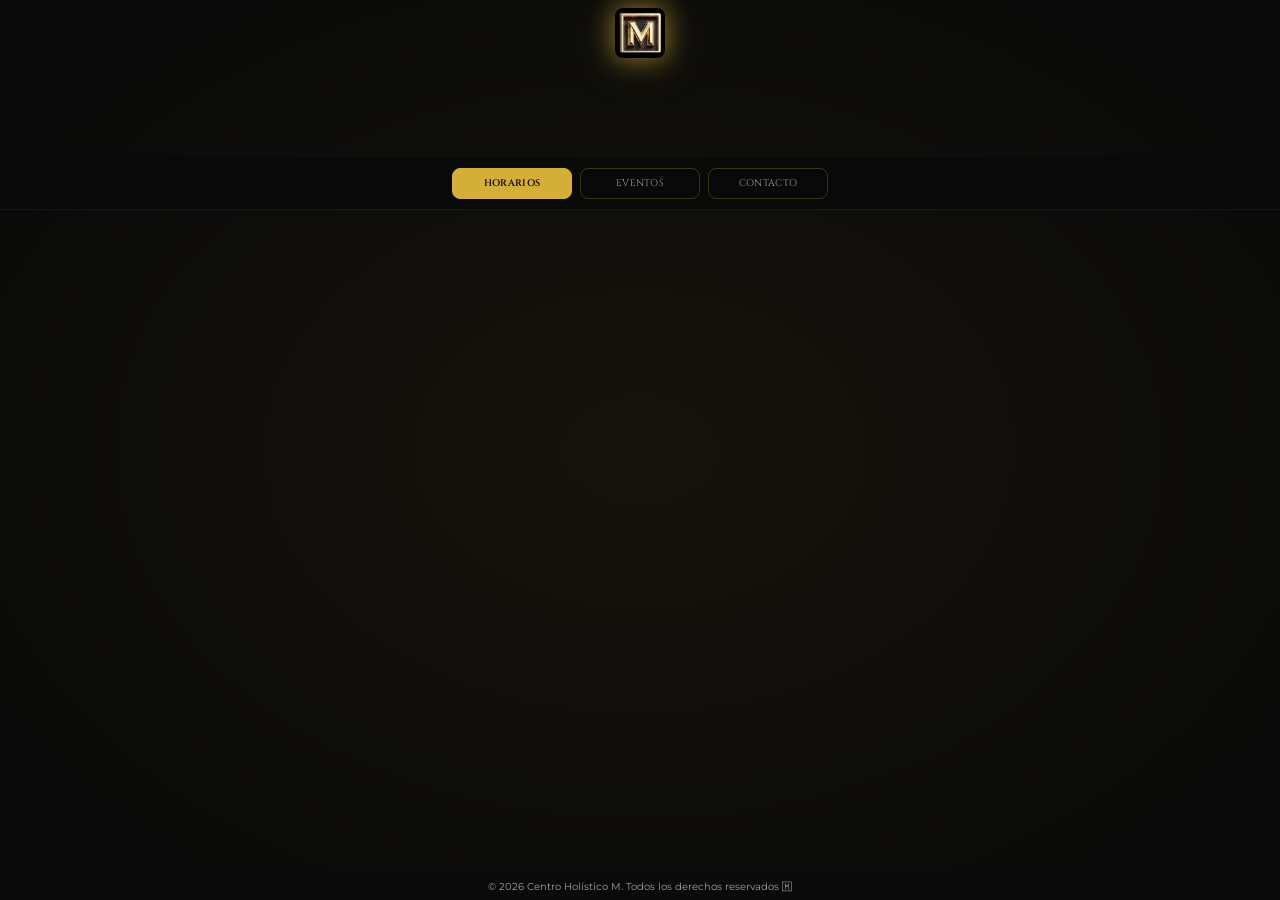
==== commit c28f2202: "v65: Fix footer visibility and descodificación height" ====
--- a/index.html
+++ b/index.html
@@ -13,7 +13,7 @@
     <link rel="icon" type="image/png" href="images/logo.png">
     <link rel="apple-touch-icon" href="images/icon-192.png">
     <link href="https://fonts.googleapis.com/css2?family=Cinzel:wght@400;600&family=Montserrat:wght@300;400;500&display=swap" rel="stylesheet">
-    <link rel="stylesheet" href="styles.css?v=64">
+    <link rel="stylesheet" href="styles.css?v=65">
 </head>
 <body>
     <!-- Splash solo para fondo y partículas -->
--- a/styles.css
+++ b/styles.css
@@ -361,16 +361,19 @@
     flex: 1;
     padding: 12px;
     overflow-y: auto;
-    min-height: 0;
+    min-height: 100px;
+    max-height: 55vh;
     overscroll-behavior: contain;
 }
 
 .tab-content {
     display: none;
     animation: contentEntry 0.5s ease-out both;
+    min-height: 100%;
 }
 .tab-content.active {
     display: block;
+    min-height: 100%;
 }
 
 @keyframes contentEntry {
@@ -877,6 +880,8 @@
     font-size: 0.6rem;
     white-space: nowrap;
     background: var(--bg);
+    position: relative;
+    z-index: 10;
 }
 
 @media (max-width: 480px) {
@@ -2001,7 +2006,7 @@
     align-items: center;
     justify-content: center;
     padding: 20px;
-    min-height: 100%;
+    min-height: 50vh;
     text-align: center;
 }
 
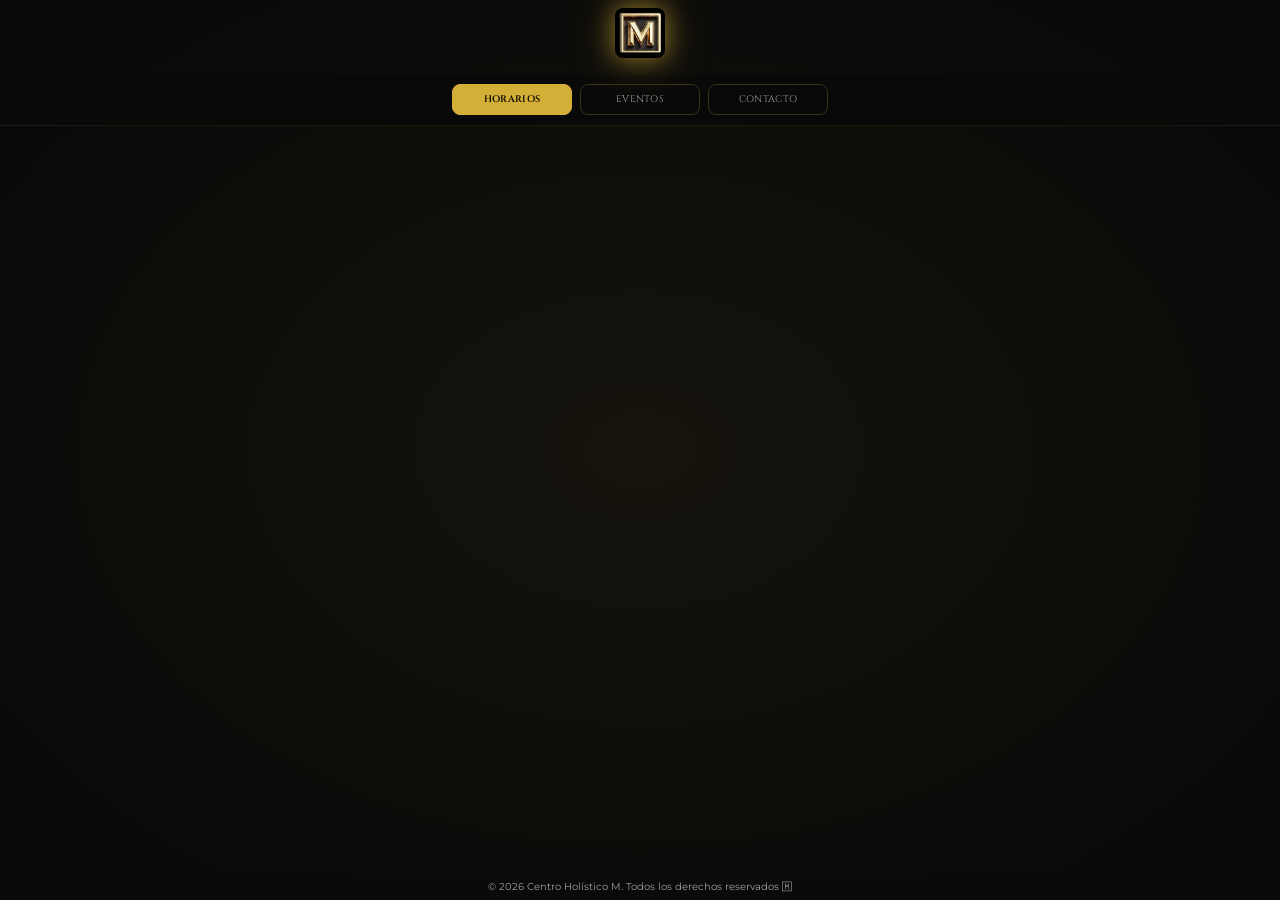
==== commit c9df4b2f: "v66: Fix layout to show footer and descodificación, increase logo and slogan size" ====
--- a/index.html
+++ b/index.html
@@ -13,7 +13,7 @@
     <link rel="icon" type="image/png" href="images/logo.png">
     <link rel="apple-touch-icon" href="images/icon-192.png">
     <link href="https://fonts.googleapis.com/css2?family=Cinzel:wght@400;600&family=Montserrat:wght@300;400;500&display=swap" rel="stylesheet">
-    <link rel="stylesheet" href="styles.css?v=65">
+    <link rel="stylesheet" href="styles.css?v=66">
 </head>
 <body>
     <!-- Splash solo para fondo y partículas -->
--- a/styles.css
+++ b/styles.css
@@ -197,8 +197,7 @@
 .app-container {
     display: flex;
     flex-direction: column;
-    min-height: 100vh;
-    justify-content: space-between;
+    height: 100dvh;
 }
 
 /* Header: Logo + Slogan */
@@ -209,6 +208,7 @@
     padding-top: calc(8px + var(--safe-area-inset-top));
     padding-bottom: 8px;
     gap: 4px;
+    flex-shrink: 0;
 }
 
 /* FONDO SUTIL */
@@ -254,12 +254,12 @@
 }
 
 .logo { 
-    width: 50px; height: 50px;
+    width: 80px; height: 80px;
     background: #000;
     animation: logoEntry 0.6s ease-out 0.2s both, logoPulse 2s ease-in-out infinite 1s;
-    padding: 0;
-    border-radius: 8px;
-    box-shadow: 0 0 20px rgba(212,175,55,0.5), 0 0 40px rgba(212,175,55,0.25);
+    padding: 10px;
+    border-radius: 12px;
+    box-shadow: 0 0 25px rgba(212,175,55,0.6), 0 0 50px rgba(212,175,55,0.3);
 }
 
 @keyframes logoEntry {
@@ -286,7 +286,7 @@
 .slogan {
     font-family: 'Montserrat', sans-serif; 
     color: var(--gold);
-    font-size: 0.7rem; 
+    font-size: 0.9rem; 
     font-weight: 600;
     letter-spacing: 0.5px;
     white-space: nowrap;
@@ -318,6 +318,7 @@
     z-index: 99;
     border-bottom: 1px solid rgba(212,175,55,0.1);
     animation: navEntry 0.5s ease-out 0.4s both;
+    flex-shrink: 0;
 }
 
 @keyframes navEntry {
@@ -361,8 +362,7 @@
     flex: 1;
     padding: 12px;
     overflow-y: auto;
-    min-height: 100px;
-    max-height: 55vh;
+    min-height: 0;
     overscroll-behavior: contain;
 }
 
@@ -882,6 +882,7 @@
     background: var(--bg);
     position: relative;
     z-index: 10;
+    flex-shrink: 0;
 }
 
 @media (max-width: 480px) {
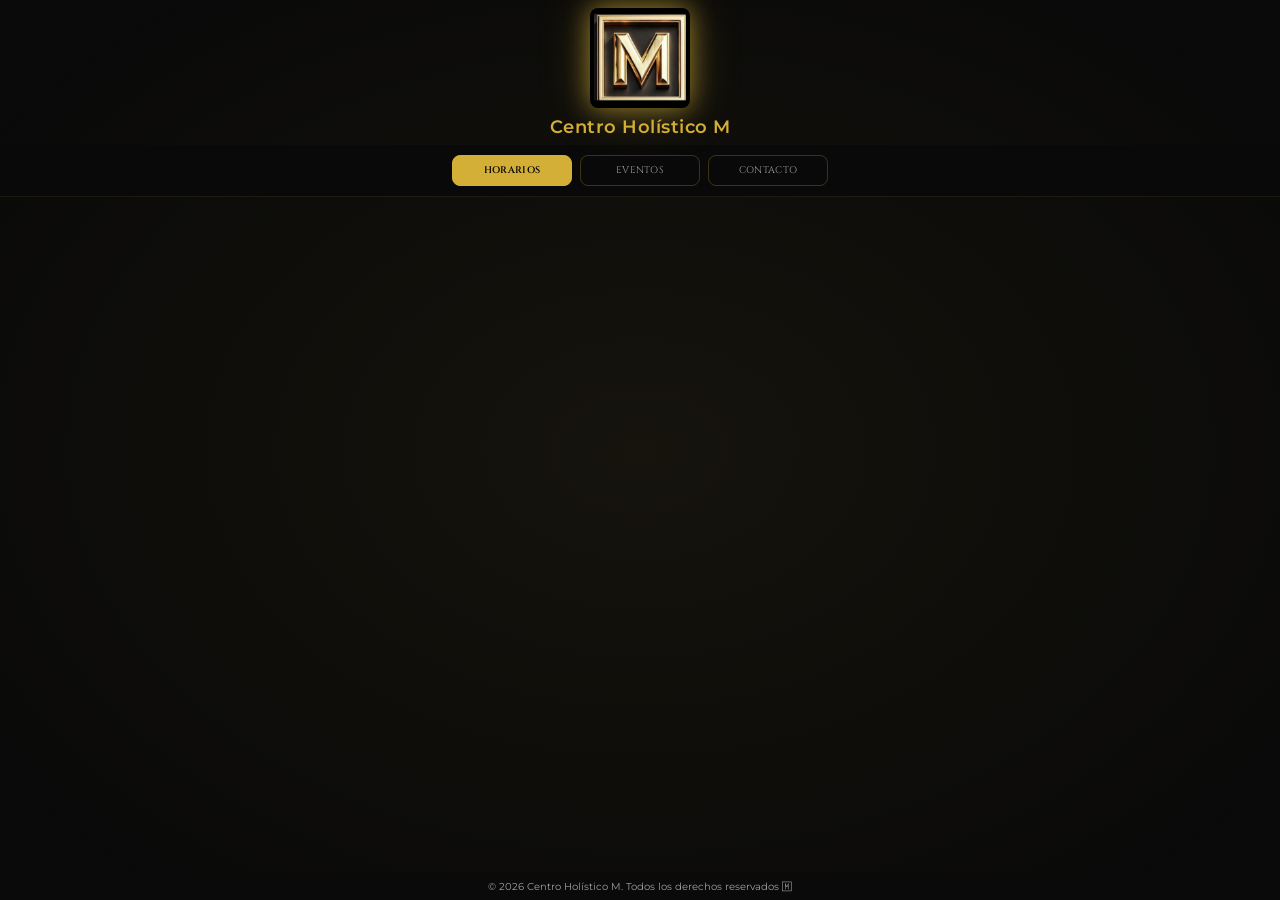
==== commit c2ad5cb3: "fix: slogan visibility (animation forwards + fallback text); ensure logo works on mobile" ====
--- a/index.html
+++ b/index.html
@@ -13,7 +13,7 @@
     <link rel="icon" type="image/png" href="images/logo.png">
     <link rel="apple-touch-icon" href="images/icon-192.png">
     <link href="https://fonts.googleapis.com/css2?family=Cinzel:wght@400;600&family=Montserrat:wght@300;400;500&display=swap" rel="stylesheet">
-    <link rel="stylesheet" href="styles.css?v=66">
+    <link rel="stylesheet" href="styles.css?v=67">
 </head>
 <body>
     <!-- Splash solo para fondo y partículas -->
@@ -68,7 +68,7 @@
         <div class="spinner"></div>
     </div>
 
-    <script src="app.js?v=59"></script>
+    <script src="app.js?v=67"></script>
     <script>
         if ('serviceWorker' in navigator) {
             window.addEventListener('load', () => {
--- a/styles.css
+++ b/styles.css
@@ -45,8 +45,8 @@
 }
 
 .fusion-logo img {
-    width: 50px;
-    height: 50px;
+    width: 100px;
+    height: 100px;
     background: #000;
     border-radius: 8px;
     padding: 4px;
@@ -286,12 +286,12 @@
 .slogan {
     font-family: 'Montserrat', sans-serif; 
     color: var(--gold);
-    font-size: 0.9rem; 
+    font-size: 1.1rem; 
     font-weight: 600;
     letter-spacing: 0.5px;
     white-space: nowrap;
     opacity: 0;
-    animation: sloganEntry 0.5s ease-out 0.5s both;
+    animation: sloganEntry 0.5s ease-out 0.5s forwards;
 }
 
 @keyframes sloganEntry {
@@ -2007,7 +2007,7 @@
     align-items: center;
     justify-content: center;
     padding: 20px;
-    min-height: 50vh;
+    min-height: 0;
     text-align: center;
 }
 
@@ -2316,4 +2316,4 @@
     body {
         overflow-x: hidden;
     }
-}+}
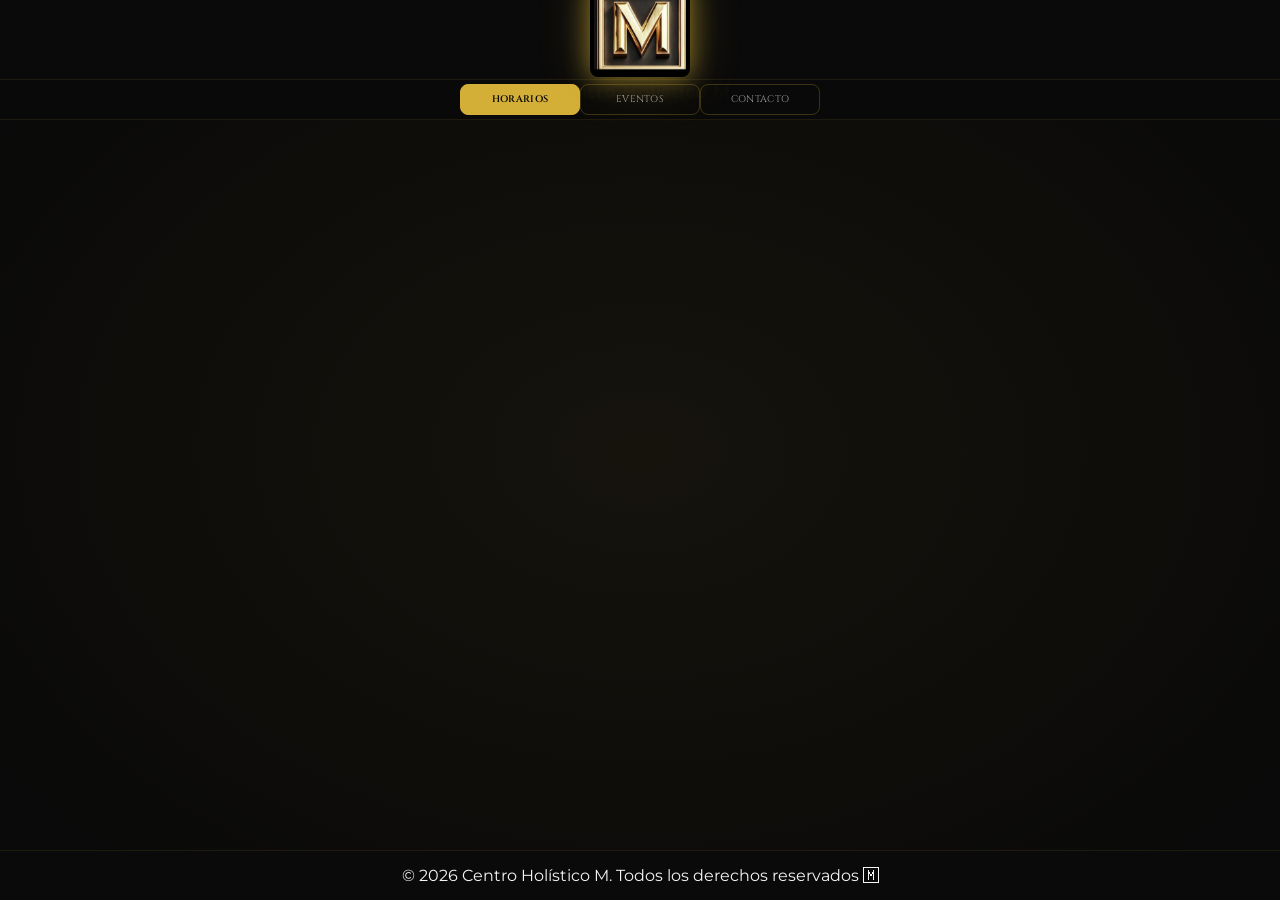
==== commit 0a2720b9: "Implement Yoga miniapp with guided experience, Section M navigation, and fixed header/footer layout" ====
--- a/index.html
+++ b/index.html
@@ -13,7 +13,7 @@
     <link rel="icon" type="image/png" href="images/logo.png">
     <link rel="apple-touch-icon" href="images/icon-192.png">
     <link href="https://fonts.googleapis.com/css2?family=Cinzel:wght@400;600&family=Montserrat:wght@300;400;500&display=swap" rel="stylesheet">
-    <link rel="stylesheet" href="styles.css?v=67">
+    <link rel="stylesheet" href="styles.css?v=69">
 </head>
 <body>
     <!-- Splash solo para fondo y partículas -->
@@ -22,44 +22,50 @@
         <div class="splash-particles" id="splash-particles"></div>
     </div>
 
-    <!-- Contenedor Principal Flexbox -->
-    <div class="app-container">
-        <!-- Header: Logo + Slogan -->
-        <header class="app-header">
-            <div id="fusion-logo" class="fusion-logo" onclick="irADescodificacion()">
-                <img src="images/logo.png" alt="Centro Holístico M">
-            </div>
-            <p class="slogan" id="slogan"></p>
-        </header>
-
-        <!-- Botones de Navegación -->
-        <nav class="nav">
-            <button class="nav-btn active" data-tab="horarios">Horarios</button>
+<!-- Contenedor Principal -->
+<div class="app-container">
+    <!-- Header FIJO -->
+    <header class="app-header-fixed">
+        <div id="fusion-logo" class="fusion-logo" onclick="irASeccionM()">
+            <img src="images/logo.png" alt="Centro Holístico M">
+        </div>
+        <p class="slogan" id="slogan"></p>
+        <nav class="nav-fixed">
+            <button class="nav-btn" data-tab="horarios">Horarios</button>
             <button class="nav-btn" data-tab="servicios">Eventos</button>
             <button class="nav-btn" data-tab="contacto">Contacto</button>
         </nav>
+    </header>
 
-        <!-- Contenido de Secciones -->
-        <main class="content">
-            <section id="horarios" class="tab-content active">
-                <div id="horarios-container"></div>
-            </section>
-            <section id="servicios" class="tab-content">
-                <div id="servicios-container"></div>
-            </section>
-            <section id="descodificacion" class="tab-content">
-                <div id="descodificacion-container"></div>
-            </section>
-            <section id="contacto" class="tab-content">
-                <div id="contacto-container"></div>
-            </section>
-        </main>
+    <!-- Contenido principal (entre header y footer fijos) -->
+    <main class="app-content">
+        <!-- SECTION M (oculta por defecto, solo visible vía logo) -->
+        <section id="seccion-m" class="tab-content hidden">
+            <div id="seccion-m-contenedor"></div>
+        </section>
+        
+        <!-- MINIAPPS (accesibles solo desde Section M) -->
+        <section id="descodificacion" class="tab-content hidden"></section>
+        <section id="yoga" class="tab-content hidden"></section>
+        <section id="living-light" class="tab-content hidden"></section>
+        
+        <!-- SECCIONES PRINCIPALES (accesibles vía nav buttons) -->
+        <section id="horarios" class="tab-content active">
+            <div id="horarios-container"></div>
+        </section>
+        <section id="servicios" class="tab-content hidden">
+            <div id="servicios-container"></div>
+        </section>
+        <section id="contacto" class="tab-content hidden">
+            <div id="contacto-container"></div>
+        </section>
+    </main>
 
-        <!-- Footer -->
-        <footer class="footer">
-            <p>© 2026 Centro Holístico M. Todos los derechos reservados 🄼</p>
-        </footer>
-    </div>
+    <!-- Footer FIJO -->
+    <footer class="app-footer-fixed">
+        <p>© 2026 Centro Holístico M. Todos los derechos reservados 🄼</p>
+    </footer>
+</div>
 
     <div class="bg-aura"></div>
     <div class="particles" id="particles"></div>
@@ -68,7 +74,7 @@
         <div class="spinner"></div>
     </div>
 
-    <script src="app.js?v=67"></script>
+    <script src="app.js?v=68"></script>
     <script>
         if ('serviceWorker' in navigator) {
             window.addEventListener('load', () => {
--- a/styles.css
+++ b/styles.css
@@ -193,11 +193,185 @@
     margin: 0;
 }
 
-/* Contenedor Principal Flexbox - Todo en una pantalla */
-.app-container {
+/* Header FIJO en parte superior */
+.app-header-fixed {
+    position: fixed;
+    top: 0;
+    left: 0;
+    right: 0;
+    height: 80px; /* Ajustar según contenido */
     display: flex;
     flex-direction: column;
-    height: 100dvh;
+    align-items: center;
+    justify-content: center;
+    background: var(--bg);
+    z-index: 100;
+    padding: 10px 16px;
+    border-bottom: 1px solid rgba(212,175,55,0.1);
+}
+
+/* Nav FIJO debajo del header */
+.nav-fixed {
+    position: fixed;
+    top: 80px; /* Same as header height */
+    left: 0;
+    right: 0;
+    height: 40px; /* Adjust as needed */
+    display: flex;
+    justify-content: center;
+    align-items: center;
+    background: rgba(10,10,10,0.98);
+    z-index: 100;
+    padding: 0 16px;
+    border-bottom: 1px solid rgba(212,175,55,0.1);
+}
+
+/* Contenido principal entre header+nav y footer */
+.app-content {
+    position: fixed;
+    top: 120px; /* header 80 + nav 40 */
+    bottom: 50px; /* footer height */
+    left: 0;
+    right: 0;
+    overflow-y: auto;
+    padding: 16px;
+    box-sizing: border-box;
+}
+
+/* Footer FIJO en parte inferior */
+.app-footer-fixed {
+    position: fixed;
+    bottom: 0;
+    left: 0;
+    right: 0;
+    height: 50px; /* Adjust as needed */
+    display: flex;
+    align-items: center;
+    justify-content: center;
+    background: var(--bg);
+    z-index: 100;
+    padding: 8px 12px;
+    border-top: 1px solid rgba(212,175,55,0.1);
+}
+
+/* Ocultar elementos por defecto */
+.hidden {
+    display: none !important;
+}
+
+/* Tab content (secciones) */
+.tab-content {
+    position: absolute;
+    top: 0;
+    left: 0;
+    right: 0;
+    bottom: 0;
+    padding: 20px;
+    overflow-y: auto;
+}
+
+/* Cuando está activo */
+.tab-content.active {
+    display: block;
+}
+
+/* Section M específico (fondo oscuro) */
+#seccion-m {
+    background: var(--bg);
+}
+
+/* Grid responsive para tarjetas de Section M */
+.miniapps-grid {
+    display: grid;
+    gap: 16px;
+    width: 100%;
+    max-width: 500px;
+    grid-template-columns: repeat(auto-fit, minmax(260px, 1fr));
+    margin-top: 24px;
+}
+
+/* Tarjeta de miniapp */
+.miniapp-card {
+    display: flex;
+    flex-direction: column;
+    align-items: center;
+    background: rgba(255,255,255,0.03);
+    border: 1px solid rgba(212,175,55,0.2);
+    border-radius: var(--radius-lg);
+    padding: 24px 16px;
+    text-align: center;
+    transition: all 0.3s;
+    cursor: pointer;
+    position: relative;
+}
+
+.miniapp-card:hover {
+    border-color: var(--gold);
+    background: rgba(212,175,55,0.08);
+    transform: translateY(-2px);
+}
+
+.miniapp-card:active {
+    transform: scale(0.98);
+}
+
+/* Ícono, título y descripción */
+.miniapp-icon {
+    font-size: 2.5rem;
+    margin-bottom: 12px;
+}
+
+.miniapp-titulo {
+    font-family: 'Cinzel', serif;
+    color: var(--gold);
+    font-size: 1.3rem;
+    margin-bottom: 8px;
+    letter-spacing: 0.5px;
+}
+
+.miniapp-descripcion {
+    color: var(--text-muted);
+    font-size: 0.9rem;
+    line-height: 1.6;
+}
+
+/* Botón de regreso a Section M */
+.btn-regresar-seccion-m {
+    display: inline-flex;
+    align-items: center;
+    gap: 6px;
+    background: transparent;
+    border: 1px solid var(--gold);
+    color: var(--gold);
+    border-radius: var(--radius-sm);
+    padding: 10px 16px;
+    font-family: 'Cinzel', serif;
+    font-weight: 500;
+    font-size: 0.9rem;
+    margin-top: 24px;
+    transition: all 0.2s;
+}
+
+.btn-regresar-seccion-m:hover {
+    background: rgba(212,175,55,0.1);
+}
+
+.btn-regresar-seccion-m:active {
+    transform: scale(0.96);
+}
+
+/* Responsividad mobile */
+@media (max-width: 480px) {
+    .app-header-fixed { height: 70px; }
+    .nav-fixed { top: 70px; height: 35px; }
+    .app-content { top: 105px; bottom: 40px; } /* 70+35=105 */
+    .app-footer-fixed { height: 40px; }
+    
+    .miniapp-card { padding: 20px 14px; }
+    .miniapp-icon { font-size: 2.2rem; }
+    .miniapp-titulo { font-size: 1.2rem; }
+    .miniapp-descripcion { font-size: 0.85rem; }
+    .btn-regresar-seccion-m { padding: 8px 14px; font-size: 0.8rem; }
 }
 
 /* Header: Logo + Slogan */
@@ -2159,6 +2333,485 @@
     margin-top: 8px;
 }
 
+/* YOGA MINIAPP - INTERFAZ GUIADA */
+.yoga-miniapp {
+    max-width: 600px;
+    margin: 0 auto;
+    padding: 20px;
+}
+
+.yoga-header {
+    display: flex;
+    flex-direction: column;
+    gap: 16px;
+    margin-bottom: 24px;
+    padding-bottom: 20px;
+    border-bottom: 1px solid rgba(212,175,55,0.2);
+}
+
+.fase-lunar-indicador {
+    display: flex;
+    align-items: center;
+    gap: 8px;
+    font-size: 1.1rem;
+    color: var(--text);
+}
+
+.fase-icon {
+    font-size: 1.8rem;
+}
+
+.fase-texto {
+    font-family: 'Cinzel', serif;
+    color: var(--gold);
+    text-transform: capitalize;
+}
+
+.duracion-selector {
+    display: flex;
+    align-items: center;
+    gap: 8px;
+    font-size: 0.95rem;
+}
+
+.duracion-selector label {
+    color: var(--text-muted);
+}
+
+.duracion-selector select {
+    background: rgba(255,255,255,0.05);
+    border: 1px solid rgba(212,175,55,0.3);
+    border-radius: var(--radius-sm);
+    color: var(--text);
+    padding: 8px 12px;
+    font-family: 'Montserrat', sans-serif;
+}
+
+.yoga-btn-primary {
+    background: var(--gold);
+    color: #000;
+    border: none;
+    border-radius: var(--radius-sm);
+    padding: 12px 24px;
+    font-family: 'Cinzel', serif;
+    font-weight: 600;
+    font-size: 1rem;
+    cursor: pointer;
+    transition: all 0.2s;
+    width: 100%;
+}
+
+.yoga-btn-primary:hover {
+    background: #e6c547;
+    transform: translateY(-2px);
+}
+
+.yoga-btn-primary:active {
+    transform: scale(0.98);
+}
+
+/* Clase generada */
+.clase-container {
+    background: rgba(0,0,0,0.2);
+    border-radius: var(--radius-lg);
+    padding: 20px;
+    margin-bottom: 20px;
+}
+
+.clase-generada-header {
+    margin-bottom: 24px;
+    padding-bottom: 16px;
+    border-bottom: 1px dashed rgba(212,175,55,0.2);
+}
+
+.clase-info {
+    display: flex;
+    flex-wrap: wrap;
+    gap: 12px;
+    margin-bottom: 16px;
+}
+
+.clase-tipo, .clase-duracion, .clase-intencion {
+    display: inline-block;
+    padding: 4px 12px;
+    border-radius: 20px;
+    font-size: 0.85rem;
+}
+
+.clase-tipo {
+    background: rgba(156,39,176,0.2);
+    color: #ce93d8;
+    border: 1px solid rgba(156,39,176,0.3);
+}
+
+.clase-duracion {
+    background: rgba(33,150,243,0.2);
+    color: #64b5f6;
+    border: 1px solid rgba(33,150,243,0.3);
+}
+
+.clase-intencion {
+    background: rgba(255,255,255,0.05);
+    color: var(--text-muted);
+    border: 1px solid rgba(255,255,255,0.1);
+}
+
+.clase-mensaje {
+    background: rgba(212,175,55,0.08);
+    border-left: 3px solid var(--gold);
+    padding: 12px 16px;
+    border-radius: var(--radius-sm);
+}
+
+.clase-mensaje p {
+    color: var(--text);
+    font-style: italic;
+    line-height: 1.6;
+    margin: 0;
+}
+
+/* Flujo de clase */
+.clase-flujo {
+    margin-bottom: 24px;
+}
+
+.seccion-flujo, .paso-instrucciones, .paso-instrucciones-final {
+    margin-bottom: 24px;
+    padding-bottom: 24px;
+    border-bottom: 1px solid rgba(255,255,255,0.05);
+}
+
+.seccion-header {
+    display: flex;
+    align-items: center;
+    gap: 12px;
+    margin-bottom: 16px;
+}
+
+.seccion-numero {
+    display: inline-flex;
+    align-items: center;
+    justify-content: center;
+    width: 28px;
+    height: 28px;
+    background: var(--gold);
+    color: #000;
+    border-radius: 50%;
+    font-weight: 600;
+    font-size: 0.9rem;
+}
+
+.seccion-tipo {
+    font-family: 'Cinzel', serif;
+    color: var(--gold);
+    font-size: 1.2rem;
+    text-transform: capitalize;
+}
+
+/* Pasos individuales */
+.paso-postura, .paso-transicion, .paso-instrucciones {
+    padding: 12px 16px;
+    margin-bottom: 8px;
+    border-radius: var(--radius-sm);
+    background: rgba(255,255,255,0.03);
+    transition: all 0.2s;
+}
+
+.paso-postura {
+    border-left: 4px solid var(--gold);
+}
+
+.paso-transicion {
+    border-left: 4px solid var(--text-muted);
+    text-align: center;
+    font-style: italic;
+}
+
+.paso-numero {
+    display: inline-block;
+    width: 24px;
+    height: 24px;
+    background: rgba(212,175,55,0.2);
+    color: var(--gold);
+    border-radius: 50%;
+    display: flex;
+    align-items: center;
+    justify-content: center;
+    font-size: 0.8rem;
+    font-weight: 600;
+    margin-right: 12px;
+}
+
+.postura-contenido h4 {
+    color: var(--gold);
+    font-family: 'Cinzel', serif;
+    font-size: 1.1rem;
+    margin: 0 0 8px 0;
+}
+
+.postura-detalles {
+    display: flex;
+    flex-direction: column;
+    gap: 6px;
+    font-size: 0.9rem;
+    color: var(--text);
+}
+
+.duracion, .guia {
+    padding: 4px 0;
+}
+
+.transicion-contenido {
+    display: flex;
+    align-items: center;
+    gap: 8px;
+    justify-content: center;
+}
+
+.transicion-icon {
+    font-size: 1.2rem;
+    color: var(--gold);
+}
+
+.transicion-texto {
+    color: var(--text-muted);
+    font-size: 0.95rem;
+}
+
+.instrucciones-lista, .instruccion, .instruccion-final {
+    color: var(--text);
+    line-height: 1.6;
+    font-size: 0.95rem;
+}
+
+.instruccion-final {
+    text-align: center;
+    font-weight: 600;
+    color: var(--gold);
+    padding: 12px;
+    background: rgba(212,175,55,0.08);
+    border-radius: var(--radius-sm);
+}
+
+/* Puntos clave instructor */
+.puntos-clave-instructor {
+    margin-top: 12px;
+    padding-top: 12px;
+    border-top: 1px dashed rgba(212,175,55,0.2);
+    font-size: 0.85rem;
+}
+
+.puntos-clave-instructor strong {
+    color: var(--gold);
+    display: block;
+    margin-bottom: 6px;
+}
+
+.puntos-clave-instructor ul {
+    margin: 0;
+    padding-left: 20px;
+}
+
+.puntos-clave-instructor li {
+    color: var(--text-muted);
+    margin-bottom: 4px;
+}
+
+/* Modo instructor */
+.modo-instructor-toggle {
+    margin-bottom: 20px;
+    padding: 12px;
+    background: rgba(255,255,255,0.03);
+    border-radius: var(--radius-sm);
+}
+
+.modo-instructor-toggle label {
+    display: flex;
+    align-items: center;
+    gap: 8px;
+    color: var(--text-muted);
+    cursor: pointer;
+}
+
+.modo-instructor-toggle input {
+    width: 18px;
+    height: 18px;
+}
+
+.modo-instructor-panel {
+    background: rgba(212,175,55,0.08);
+    border: 1px solid rgba(212,175,55,0.2);
+    border-radius: var(--radius-sm);
+    padding: 16px;
+    margin-bottom: 20px;
+}
+
+.modo-instructor-panel h4 {
+    color: var(--gold);
+    font-family: 'Cinzel', serif;
+    margin-top: 0;
+    margin-bottom: 12px;
+}
+
+.instructor-info p {
+    color: var(--text);
+    margin: 0 0 8px 0;
+    font-size: 0.9rem;
+}
+
+.instructor-info ul {
+    margin: 0;
+    padding-left: 20px;
+}
+
+.instructor-info li {
+    color: var(--text-muted);
+    margin-bottom: 4px;
+    font-size: 0.9rem;
+}
+
+/* Controles de clase */
+.clase-controles {
+    display: flex;
+    flex-wrap: wrap;
+    gap: 12px;
+    align-items: center;
+    justify-content: center;
+    padding: 20px;
+    background: rgba(0,0,0,0.3);
+    border-radius: var(--radius-lg);
+}
+
+.clase-btn-control {
+    flex: 1;
+    min-width: 80px;
+    padding: 10px 16px;
+    background: var(--gold);
+    border: none;
+    border-radius: var(--radius-sm);
+    color: #000;
+    font-family: 'Cinzel', serif;
+    font-weight: 600;
+    font-size: 0.9rem;
+    cursor: pointer;
+    transition: all 0.2s;
+}
+
+.clase-btn-control:disabled {
+    background: rgba(212,175,55,0.3);
+    color: rgba(0,0,0,0.3);
+    cursor: not-allowed;
+}
+
+.clase-btn-control:hover:not(:disabled) {
+    background: #e6c547;
+    transform: translateY(-1px);
+}
+
+.clase-btn-control:active:not(:disabled) {
+    transform: scale(0.96);
+}
+
+#contador-pasos {
+    color: var(--text-muted);
+    font-size: 0.9rem;
+    min-width: 60px;
+    text-align: center;
+}
+
+.clase-modos {
+    display: flex;
+    flex-wrap: wrap;
+    gap: 12px;
+    width: 100%;
+    justify-content: center;
+    margin-top: 12px;
+}
+
+.clase-modo-item {
+    display: flex;
+    align-items: center;
+    gap: 6px;
+    font-size: 0.85rem;
+    color: var(--text-muted);
+    cursor: pointer;
+}
+
+.clase-modo-item input {
+    width: 16px;
+    height: 16px;
+}
+
+#contador-tiempo {
+    font-family: 'Courier New', monospace;
+    color: var(--gold);
+    min-width: 50px;
+}
+
+/* Botón regreso */
+.yoga-footer {
+    text-align: center;
+    margin-top: 24px;
+}
+
+/* Responsive */
+@media (max-width: 480px) {
+    .yoga-miniapp {
+        padding: 16px;
+    }
+    
+    .yoga-header {
+        gap: 12px;
+        margin-bottom: 20px;
+        padding-bottom: 16px;
+    }
+    
+    .fase-lunar-indicador {
+        font-size: 1rem;
+    }
+    
+    .fase-icon {
+        font-size: 1.5rem;
+    }
+    
+    .clase-info {
+        gap: 8px;
+    }
+    
+    .clase-tipo, .clase-duracion, .clase-intencion {
+        font-size: 0.8rem;
+        padding: 3px 10px;
+    }
+    
+    .seccion-tipo {
+        font-size: 1.1rem;
+    }
+    
+    .paso-numero {
+        width: 20px;
+        height: 20px;
+        font-size: 0.7rem;
+    }
+    
+    .postura-contenido h4 {
+        font-size: 1rem;
+    }
+    
+    .postura-detalles {
+        font-size: 0.85rem;
+    }
+    
+    .clase-btn-control {
+        padding: 8px 12px;
+        font-size: 0.8rem;
+    }
+    
+    .clase-modo-item {
+        font-size: 0.8rem;
+        gap: 4px;
+    }
+}
+
 .descod-frase {
     font-family: 'Cinzel', serif;
     color: var(--gold);
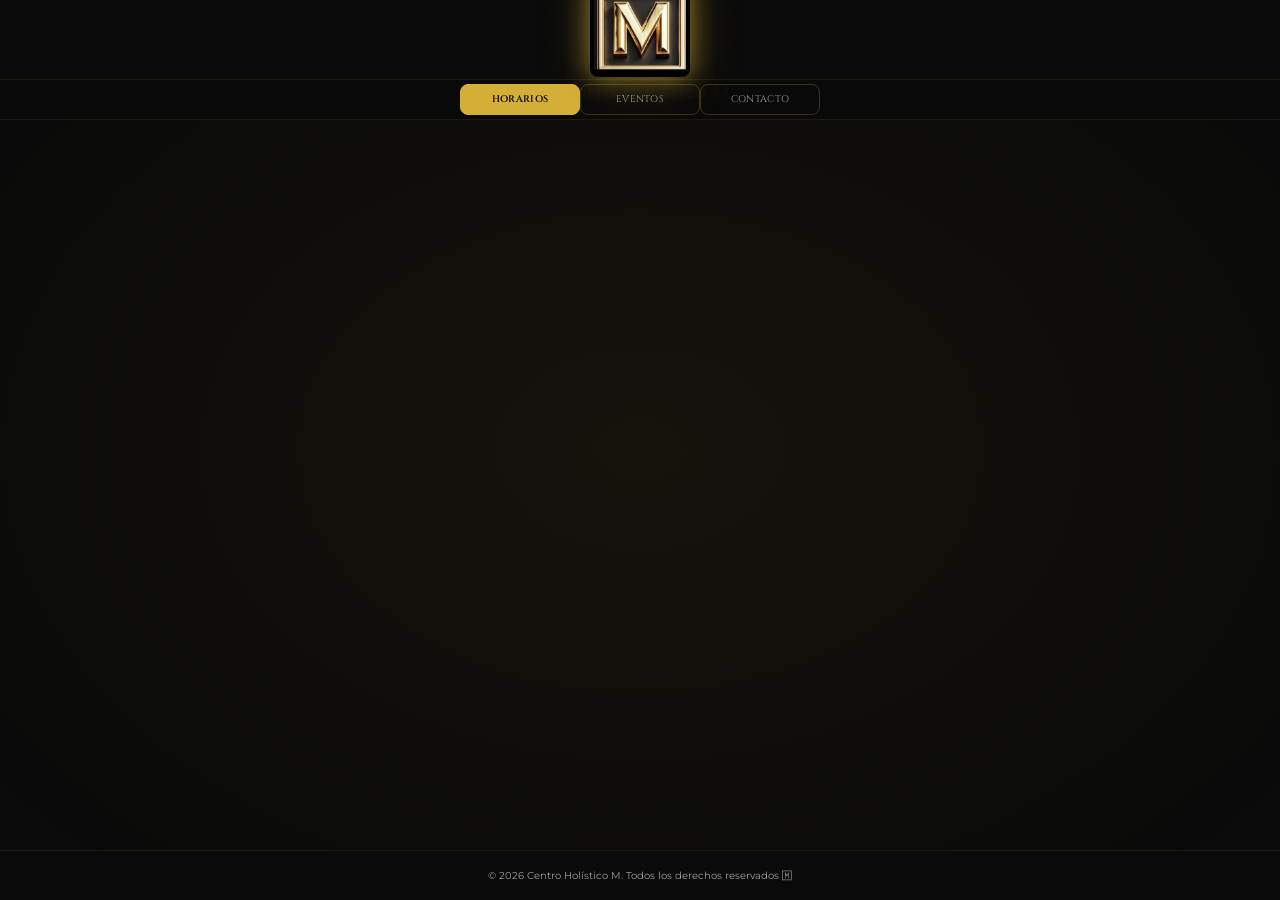
==== commit 666e8d6d: "Fix footer to display in single line with proper styling" ====
--- a/index.html
+++ b/index.html
@@ -13,7 +13,7 @@
     <link rel="icon" type="image/png" href="images/logo.png">
     <link rel="apple-touch-icon" href="images/icon-192.png">
     <link href="https://fonts.googleapis.com/css2?family=Cinzel:wght@400;600&family=Montserrat:wght@300;400;500&display=swap" rel="stylesheet">
-    <link rel="stylesheet" href="styles.css?v=69">
+    <link rel="stylesheet" href="styles.css?v=71">
 </head>
 <body>
     <!-- Splash solo para fondo y partículas -->
--- a/styles.css
+++ b/styles.css
@@ -83,7 +83,7 @@
     animation: logoPulse 2s ease-in-out infinite;
 }
 
-.fusion-logo.fused .slogan {
+.fusion-logo.fused + .slogan {
     opacity: 1;
     animation: sloganPulse 3s ease-in-out 1s infinite;
 }
@@ -249,9 +249,15 @@
     align-items: center;
     justify-content: center;
     background: var(--bg);
-    z-index: 100;
+    z-index: 200;
     padding: 8px 12px;
+    padding-bottom: calc(8px + env(safe-area-inset-bottom, 0px));
     border-top: 1px solid rgba(212,175,55,0.1);
+    color: var(--text-muted);
+    font-size: 0.6rem;
+    white-space: nowrap;
+    overflow: hidden;
+    text-overflow: ellipsis;
 }
 
 /* Ocultar elementos por defecto */
@@ -365,7 +371,11 @@
     .app-header-fixed { height: 70px; }
     .nav-fixed { top: 70px; height: 35px; }
     .app-content { top: 105px; bottom: 40px; } /* 70+35=105 */
-    .app-footer-fixed { height: 40px; }
+    .app-footer-fixed { 
+        height: 40px; 
+        font-size: 0.55rem;
+        padding: 6px 8px;
+    }
     
     .miniapp-card { padding: 20px 14px; }
     .miniapp-icon { font-size: 2.2rem; }
@@ -2410,6 +2420,159 @@
     transform: scale(0.98);
 }
 
+/* Selector de tipo de yoga */
+.yoga-tipo-selector {
+    margin-bottom: 16px;
+}
+
+.yoga-tipo-selector label {
+    display: block;
+    color: var(--text-muted);
+    font-size: 0.9rem;
+    margin-bottom: 8px;
+}
+
+.tipo-botones {
+    display: flex;
+    gap: 8px;
+    flex-wrap: wrap;
+}
+
+.tipo-btn {
+    flex: 1;
+    min-width: 100px;
+    display: flex;
+    flex-direction: column;
+    align-items: center;
+    gap: 4px;
+    padding: 12px 8px;
+    background: rgba(255,255,255,0.03);
+    border: 1px solid rgba(212,175,55,0.2);
+    border-radius: var(--radius-sm);
+    color: var(--text);
+    cursor: pointer;
+    transition: all 0.2s;
+    text-align: center;
+}
+
+.tipo-btn:hover {
+    border-color: var(--gold);
+    background: rgba(212,175,55,0.08);
+}
+
+.tipo-btn.active {
+    border-color: var(--gold);
+    background: rgba(212,175,55,0.15);
+}
+
+.tipo-btn.active.vinyasa {
+    background: rgba(100,149,237,0.15);
+    border-color: #6495ed;
+}
+
+.tipo-btn.active.hatha {
+    background: rgba(147,112,219,0.15);
+    border-color: #9370db;
+}
+
+.tipo-icon {
+    font-size: 1.5rem;
+}
+
+.tipo-btn span:not(.tipo-icon) {
+    font-size: 0.9rem;
+    font-weight: 500;
+}
+
+.tipo-btn small {
+    font-size: 0.75rem;
+    color: var(--text-muted);
+}
+
+/* Clase generada header */
+.clase-generada-header {
+    margin-bottom: 24px;
+    padding-bottom: 16px;
+    border-bottom: 1px dashed rgba(212,175,55,0.2);
+}
+
+.clase-info {
+    display: flex;
+    flex-wrap: wrap;
+    gap: 12px;
+    margin-bottom: 16px;
+}
+
+.clase-tipo, .clase-duracion, .clase-intencion {
+    display: inline-block;
+    padding: 4px 12px;
+    border-radius: 20px;
+    font-size: 0.85rem;
+}
+
+.clase-tipo {
+    background: rgba(156,39,176,0.2);
+    color: #ce93d8;
+    border: 1px solid rgba(156,39,176,0.3);
+}
+
+.clase-tipo.vinyasa {
+    background: rgba(100,149,237,0.2);
+    color: #6495ed;
+    border: 1px solid rgba(100,149,237,0.3);
+}
+
+.clase-tipo.hatha {
+    background: rgba(147,112,219,0.2);
+    color: #9370db;
+    border: 1px solid rgba(147,112,219,0.3);
+}
+
+.clase-duracion {
+    background: rgba(33,150,243,0.2);
+    color: #64b5f6;
+    border: 1px solid rgba(33,150,243,0.3);
+}
+
+.clase-intencion {
+    background: rgba(255,255,255,0.05);
+    color: var(--text-muted);
+    border: 1px solid rgba(255,255,255,0.1);
+}
+
+.clase-ritmo {
+    display: flex;
+    flex-wrap: wrap;
+    gap: 12px;
+    font-size: 0.85rem;
+    color: var(--text-muted);
+}
+
+.clase-ritmo span {
+    display: inline-flex;
+    align-items: center;
+    gap: 4px;
+}
+
+/* Posturas con estilo según tipo */
+.paso-postura.vinyasa {
+    border-left: 4px solid #6495ed;
+}
+
+.paso-postura.hatha {
+    border-left: 4px solid #9370db;
+}
+
+.paso-postura.vinyasa .paso-numero {
+    background: rgba(100,149,237,0.2);
+    color: #6495ed;
+}
+
+.paso-postura.hatha .paso-numero {
+    background: rgba(147,112,219,0.2);
+    color: #9370db;
+}
+
 /* Clase generada */
 .clase-container {
     background: rgba(0,0,0,0.2);
